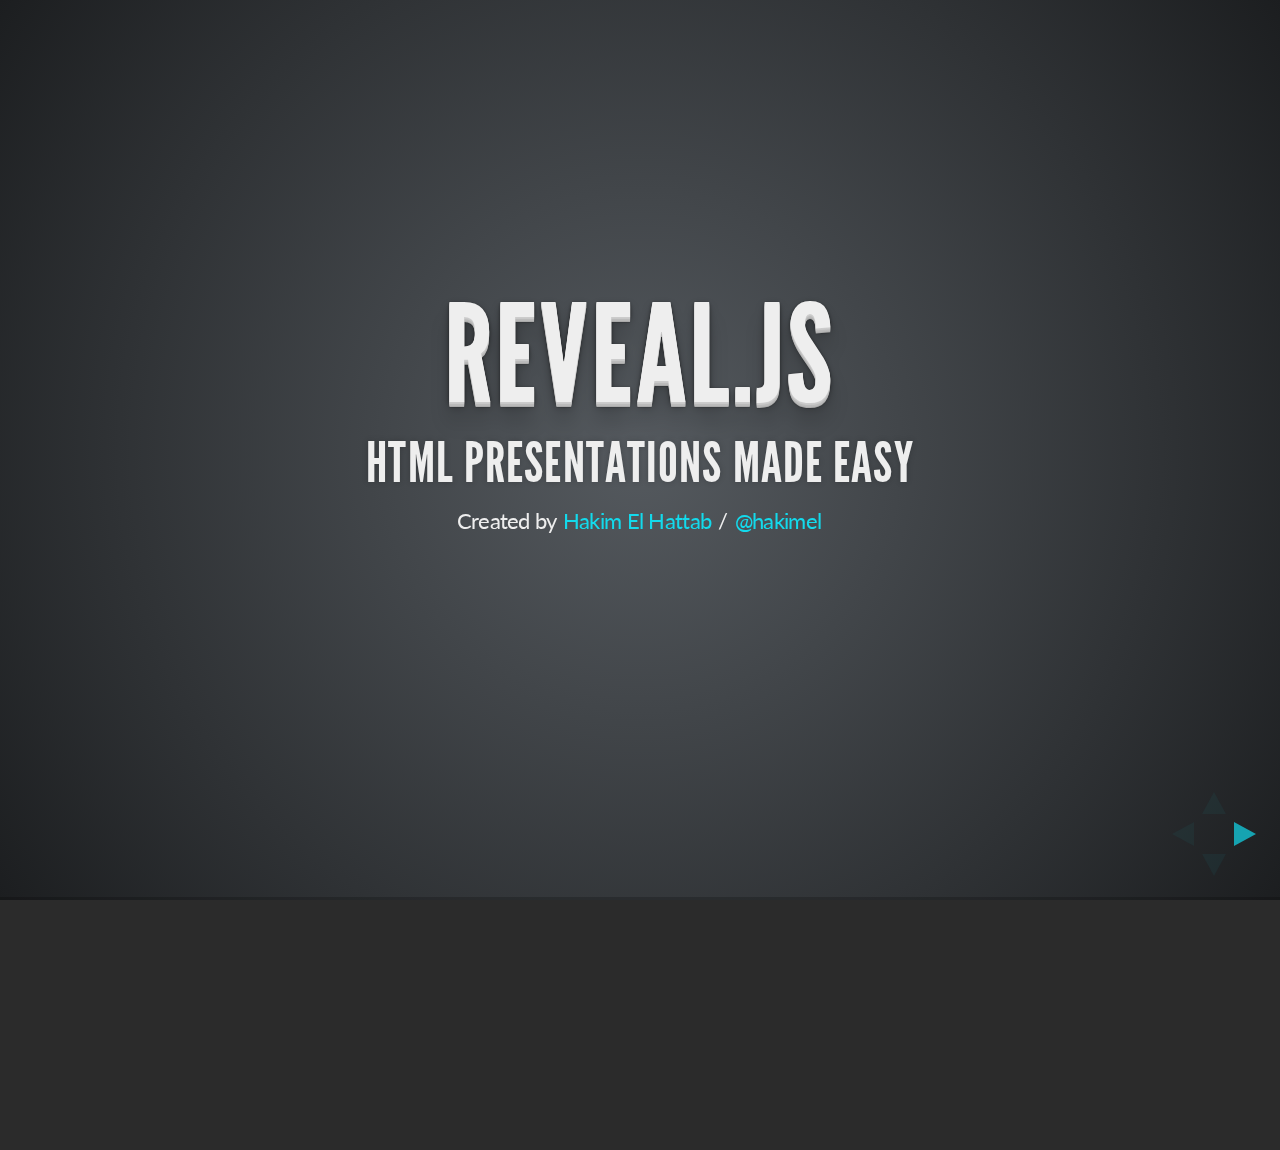
==== index.html @ 1c993fb4 "initial review" ====
<!doctype html>
<html lang="en">

	<head>
		<meta charset="utf-8">

		<title>reveal.js - The HTML Presentation Framework</title>

		<meta name="description" content="A framework for easily creating beautiful presentations using HTML">
		<meta name="author" content="Hakim El Hattab">

		<meta name="apple-mobile-web-app-capable" content="yes" />
		<meta name="apple-mobile-web-app-status-bar-style" content="black-translucent" />

		<meta name="viewport" content="width=device-width, initial-scale=1.0, maximum-scale=1.0, user-scalable=no">

		<link rel="stylesheet" href="css/reveal.min.css">
		<link rel="stylesheet" href="css/theme/default.css" id="theme">

		<!-- For syntax highlighting -->
		<link rel="stylesheet" href="lib/css/zenburn.css">

		<!-- If the query includes 'print-pdf', use the PDF print sheet -->
		<script>
			document.write( '<link rel="stylesheet" href="css/print/' + ( window.location.search.match( /print-pdf/gi ) ? 'pdf' : 'paper' ) + '.css" type="text/css" media="print">' );
		</script>

		<!--[if lt IE 9]>
		<script src="lib/js/html5shiv.js"></script>
		<![endif]-->
	</head>

	<body>

		<div class="reveal">

			<!-- Any section element inside of this container is displayed as a slide -->
			<div class="slides">
				<section>
					<h1>Reveal.js</h1>
					<h3>HTML Presentations Made Easy</h3>
					<p>
						<small>Created by <a href="http://hakim.se">Hakim El Hattab</a> / <a href="http://twitter.com/hakimel">@hakimel</a></small>
					</p>
				</section>

				<section>
					<h2>Heads Up</h2>
					<p>
						reveal.js is a framework for easily creating beautiful presentations using HTML. You'll need a browser with
						support for CSS 3D transforms to see it in its full glory.
					</p>

					<aside class="notes">
						Oh hey, these are some notes. They'll be hidden in your presentation, but you can see them if you open the speaker notes window (hit 's' on your keyboard).
					</aside>
				</section>

				<!-- Example of nested vertical slides -->
				<section>
					<section>
						<h2>Vertical Slides</h2>
						<p>
							Slides can be nested inside of other slides,
							try pressing <a href="#" class="navigate-down">down</a>.
						</p>
						<a href="#" class="image navigate-down">
							<img width="178" height="238" src="https://s3.amazonaws.com/hakim-static/reveal-js/arrow.png" alt="Down arrow">
						</a>
					</section>
					<section>
						<h2>Basement Level 1</h2>
						<p>Press down or up to navigate.</p>
					</section>
					<section>
						<h2>Basement Level 2</h2>
						<p>Cornify</p>
						<a class="test" href="http://cornify.com">
							<img width="280" height="326" src="https://s3.amazonaws.com/hakim-static/reveal-js/cornify.gif" alt="Unicorn">
						</a>
					</section>
					<section>
						<h2>Basement Level 3</h2>
						<p>That's it, time to go back up.</p>
						<a href="#/2" class="image">
							<img width="178" height="238" src="https://s3.amazonaws.com/hakim-static/reveal-js/arrow.png" alt="Up arrow" style="-webkit-transform: rotate(180deg);">
						</a>
					</section>
				</section>

				<section>
					<h2>Slides</h2>
					<p>
						Not a coder? No problem. There's a fully-featured visual editor for authoring these, try it out at <a href="http://slid.es" target="_blank">http://slid.es</a>.
					</p>
				</section>

				<section>
					<h2>Point of View</h2>
					<p>
						Press <strong>ESC</strong> to enter the slide overview.
					</p>
					<p>
						Hold down alt and click on any element to zoom in on it using <a href="http://lab.hakim.se/zoom-js">zoom.js</a>. Alt + click anywhere to zoom back out.
					</p>
				</section>

				<section>
					<h2>Works in Mobile Safari</h2>
					<p>
						Try it out! You can swipe through the slides and pinch your way to the overview.
					</p>
				</section>

				<section>
					<h2>Marvelous Unordered List</h2>
					<ul>
						<li>No order here</li>
						<li>Or here</li>
						<li>Or here</li>
						<li>Or here</li>
					</ul>
				</section>

				<section>
					<h2>Fantastic Ordered List</h2>
					<ol>
						<li>One is smaller than...</li>
						<li>Two is smaller than...</li>
						<li>Three!</li>
					</ol>
				</section>

				<section data-markdown>
					<script type="text/template">
						## Markdown support

						For those of you who like that sort of thing. Instructions and a bit more info available [here](https://github.com/hakimel/reveal.js#markdown).

						```
						<section data-markdown>
						  ## Markdown support

						  For those of you who like that sort of thing.
						  Instructions and a bit more info available [here](https://github.com/hakimel/reveal.js#markdown).
						</section>
						```
					</script>
				</section>

				<section id="transitions">
					<h2>Transition Styles</h2>
					<p>
						You can select from different transitions, like: <br>
						<a href="?transition=cube#/transitions">Cube</a> -
						<a href="?transition=page#/transitions">Page</a> -
						<a href="?transition=concave#/transitions">Concave</a> -
						<a href="?transition=zoom#/transitions">Zoom</a> -
						<a href="?transition=linear#/transitions">Linear</a> -
						<a href="?transition=fade#/transitions">Fade</a> -
						<a href="?transition=none#/transitions">None</a> -
						<a href="?#/transitions">Default</a>
					</p>
				</section>

				<section id="themes">
					<h2>Themes</h2>
					<p>
						Reveal.js comes with a few themes built in: <br>
						<a href="?theme=sky#/themes">Sky</a> -
						<a href="?theme=beige#/themes">Beige</a> -
						<a href="?theme=simple#/themes">Simple</a> -
						<a href="?theme=serif#/themes">Serif</a> -
						<a href="?theme=night#/themes">Night</a> -
						<a href="?#/themes">Default</a>
					</p>
					<p>
						<small>
							* Theme demos are loaded after the presentation which leads to flicker. In production you should load your theme in the <code>&lt;head&gt;</code> using a <code>&lt;link&gt;</code>.
						</small>
					</p>
				</section>

				<section>
					<h2>Global State</h2>
					<p>
						Set <code>data-state="something"</code> on a slide and <code>"something"</code>
						will be added as a class to the document element when the slide is open. This lets you
						apply broader style changes, like switching the background.
					</p>
				</section>

				<section data-state="customevent">
					<h2>Custom Events</h2>
					<p>
						Additionally custom events can be triggered on a per slide basis by binding to the <code>data-state</code> name.
					</p>
					<pre><code data-trim contenteditable style="font-size: 18px; margin-top: 20px;">
Reveal.addEventListener( 'customevent', function() {
	console.log( '"customevent" has fired' );
} );
					</code></pre>
				</section>

				<section>
					<section data-background="#007777">
						<h2>Slide Backgrounds</h2>
						<p>
							Set <code>data-background="#007777"</code> on a slide to change the full page background to the given color. All CSS color formats are supported.
						</p>
						<a href="#" class="image navigate-down">
							<img width="178" height="238" src="https://s3.amazonaws.com/hakim-static/reveal-js/arrow.png" alt="Down arrow">
						</a>
					</section>
					<section data-background="https://s3.amazonaws.com/hakim-static/reveal-js/arrow.png">
						<h2>Image Backgrounds</h2>
						<pre><code>&lt;section data-background="image.png"&gt;</code></pre>
					</section>
					<section data-background="https://s3.amazonaws.com/hakim-static/reveal-js/arrow.png" data-background-repeat="repeat" data-background-size="100px">
						<h2>Repeated Image Backgrounds</h2>
						<pre><code style="word-wrap: break-word;">&lt;section data-background="image.png" data-background-repeat="repeat" data-background-size="100px"&gt;</code></pre>
					</section>
				</section>

				<section data-transition="linear" data-background="#4d7e65" data-background-transition="slide">
					<h2>Background Transitions</h2>
					<p>
						Pass reveal.js the <code>backgroundTransition: 'slide'</code> config argument to make backgrounds slide rather than fade.
					</p>
				</section>

				<section data-transition="linear" data-background="#8c4738" data-background-transition="slide">
					<h2>Background Transition Override</h2>
					<p>
						You can override background transitions per slide by using <code>data-background-transition="slide"</code>.
					</p>
				</section>

				<section>
					<h2>Clever Quotes</h2>
					<p>
						These guys come in two forms, inline: <q cite="http://searchservervirtualization.techtarget.com/definition/Our-Favorite-Technology-Quotations">
						&ldquo;The nice thing about standards is that there are so many to choose from&rdquo;</q> and block:
					</p>
					<blockquote cite="http://searchservervirtualization.techtarget.com/definition/Our-Favorite-Technology-Quotations">
						&ldquo;For years there has been a theory that millions of monkeys typing at random on millions of typewriters would
						reproduce the entire works of Shakespeare. The Internet has proven this theory to be untrue.&rdquo;
					</blockquote>
				</section>

				<section>
					<h2>Pretty Code</h2>
					<pre><code data-trim contenteditable>
function linkify( selector ) {
  if( supports3DTransforms ) {

    var nodes = document.querySelectorAll( selector );

    for( var i = 0, len = nodes.length; i &lt; len; i++ ) {
      var node = nodes[i];

      if( !node.className ) ) {
        node.className += ' roll';
      }
    };
  }
}
					</code></pre>
					<p>Courtesy of <a href="http://softwaremaniacs.org/soft/highlight/en/description/">highlight.js</a>.</p>
				</section>

				<section>
					<h2>Intergalactic Interconnections</h2>
					<p>
						You can link between slides internally,
						<a href="#/2/3">like this</a>.
					</p>
				</section>

				<section>
					<section>
						<h2>Fragmented Views</h2>
						<p>Hit the next arrow...</p>
						<p class="fragment">... to step through ...</p>
						<ol>
							<li class="fragment"><code>any type</code></li>
							<li class="fragment"><em>of view</em></li>
							<li class="fragment"><strong>fragments</strong></li>
						</ol>

						<aside class="notes">
							This slide has fragments which are also stepped through in the notes window.
						</aside>
					</section>
					<section>
						<h2>Fragment Styles</h2>
						<p>There's a few styles of fragments, like:</p>
						<p class="fragment grow">grow</p>
						<p class="fragment shrink">shrink</p>
						<p class="fragment roll-in">roll-in</p>
						<p class="fragment fade-out">fade-out</p>
						<p class="fragment highlight-red">highlight-red</p>
						<p class="fragment highlight-green">highlight-green</p>
						<p class="fragment highlight-blue">highlight-blue</p>
					</section>
				</section>

				<section>
					<h2>Spectacular image!</h2>
					<a class="image" href="http://lab.hakim.se/meny/" target="_blank">
						<img width="320" height="299" src="http://s3.amazonaws.com/hakim-static/portfolio/images/meny.png" alt="Meny">
					</a>
				</section>

				<section>
					<h2>Export to PDF</h2>
					<p>Presentations can be <a href="https://github.com/hakimel/reveal.js#pdf-export">exported to PDF</a>, below is an example that's been uploaded to SlideShare.</p>
					<iframe id="slideshare" src="http://www.slideshare.net/slideshow/embed_code/13872948" width="455" height="356" style="margin:0;overflow:hidden;border:1px solid #CCC;border-width:1px 1px 0;margin-bottom:5px" allowfullscreen> </iframe>
					<script>
						document.getElementById('slideshare').attributeName = 'allowfullscreen';
					</script>
				</section>

				<section>
					<h2>Take a Moment</h2>
					<p>
						Press b or period on your keyboard to enter the 'paused' mode. This mode is helpful when you want to take distracting slides off the screen
						during a presentation.
					</p>
				</section>

				<section>
					<h2>Stellar Links</h2>
					<ul>
						<li><a href="http://slid.es">Try the online editor</a></li>
						<li><a href="https://github.com/hakimel/reveal.js">Source code on GitHub</a></li>
						<li><a href="http://twitter.com/hakimel">Follow me on Twitter</a></li>
					</ul>
				</section>

				<section>
					<h1>THE END</h1>
					<h3>BY Hakim El Hattab / hakim.se</h3>
				</section>

			</div>

		</div>

		<script src="lib/js/head.min.js"></script>
		<script src="js/reveal.min.js"></script>

		<script>

			// Full list of configuration options available here:
			// https://github.com/hakimel/reveal.js#configuration
			Reveal.initialize({
				controls: true,
				progress: true,
				history: true,
				center: true,

				theme: Reveal.getQueryHash().theme, // available themes are in /css/theme
				transition: Reveal.getQueryHash().transition || 'default', // default/cube/page/concave/zoom/linear/fade/none

				// Optional libraries used to extend on reveal.js
				dependencies: [
					{ src: 'lib/js/classList.js', condition: function() { return !document.body.classList; } },
					{ src: 'plugin/markdown/marked.js', condition: function() { return !!document.querySelector( '[data-markdown]' ); } },
					{ src: 'plugin/markdown/markdown.js', condition: function() { return !!document.querySelector( '[data-markdown]' ); } },
					{ src: 'plugin/highlight/highlight.js', async: true, callback: function() { hljs.initHighlightingOnLoad(); } },
					{ src: 'plugin/zoom-js/zoom.js', async: true, condition: function() { return !!document.body.classList; } },
					{ src: 'plugin/notes/notes.js', async: true, condition: function() { return !!document.body.classList; } }
					// { src: 'plugin/leap/leap.js', async: true }
					// { src: 'plugin/search/search.js', async: true, condition: function() { return !!document.body.classList; } }
					// { src: 'plugin/remotes/remotes.js', async: true, condition: function() { return !!document.body.classList; } }
				]
			});

		</script>

	</body>
</html>
---- css/theme/default.css ----
@import url(https://fonts.googleapis.com/css?family=Lato:400,700,400italic,700italic);
/**
 * Default theme for reveal.js.
 *
 * Copyright (C) 2011-2012 Hakim El Hattab, http://hakim.se
 */
@font-face {
  font-family: 'League Gothic';
  src: url("../../lib/font/league_gothic-webfont.eot");
  src: url("../../lib/font/league_gothic-webfont.eot?#iefix") format("embedded-opentype"), url("../../lib/font/league_gothic-webfont.woff") format("woff"), url("../../lib/font/league_gothic-webfont.ttf") format("truetype"), url("../../lib/font/league_gothic-webfont.svg#LeagueGothicRegular") format("svg");
  font-weight: normal;
  font-style: normal; }

/*********************************************
 * GLOBAL STYLES
 *********************************************/
body {
  background: #1c1e20;
  background: -moz-radial-gradient(center, circle cover, #555a5f 0%, #1c1e20 100%);
  background: -webkit-gradient(radial, center center, 0px, center center, 100%, color-stop(0%, #555a5f), color-stop(100%, #1c1e20));
  background: -webkit-radial-gradient(center, circle cover, #555a5f 0%, #1c1e20 100%);
  background: -o-radial-gradient(center, circle cover, #555a5f 0%, #1c1e20 100%);
  background: -ms-radial-gradient(center, circle cover, #555a5f 0%, #1c1e20 100%);
  background: radial-gradient(center, circle cover, #555a5f 0%, #1c1e20 100%);
  background-color: #2b2b2b; }

.reveal {
  font-family: "Lato", sans-serif;
  font-size: 36px;
  font-weight: 200;
  letter-spacing: -0.02em;
  color: #eeeeee; }

::selection {
  color: white;
  background: #ff5e99;
  text-shadow: none; }

/*********************************************
 * HEADERS
 *********************************************/
.reveal h1,
.reveal h2,
.reveal h3,
.reveal h4,
.reveal h5,
.reveal h6 {
  margin: 0 0 20px 0;
  color: #eeeeee;
  font-family: "League Gothic", Impact, sans-serif;
  line-height: 0.9em;
  letter-spacing: 0.02em;
  text-transform: uppercase;
  text-shadow: 0px 0px 6px rgba(0, 0, 0, 0.2); }

.reveal h1 {
  text-shadow: 0 1px 0 #cccccc, 0 2px 0 #c9c9c9, 0 3px 0 #bbbbbb, 0 4px 0 #b9b9b9, 0 5px 0 #aaaaaa, 0 6px 1px rgba(0, 0, 0, 0.1), 0 0 5px rgba(0, 0, 0, 0.1), 0 1px 3px rgba(0, 0, 0, 0.3), 0 3px 5px rgba(0, 0, 0, 0.2), 0 5px 10px rgba(0, 0, 0, 0.25), 0 20px 20px rgba(0, 0, 0, 0.15); }

/*********************************************
 * LINKS
 *********************************************/
.reveal a:not(.image) {
  color: #13daec;
  text-decoration: none;
  -webkit-transition: color .15s ease;
  -moz-transition: color .15s ease;
  -ms-transition: color .15s ease;
  -o-transition: color .15s ease;
  transition: color .15s ease; }

.reveal a:not(.image):hover {
  color: #71e9f4;
  text-shadow: none;
  border: none; }

.reveal .roll span:after {
  color: #fff;
  background: #0d99a5; }

/*********************************************
 * IMAGES
 *********************************************/
.reveal section img {
  margin: 15px 0px;
  background: rgba(255, 255, 255, 0.12);
  border: 4px solid #eeeeee;
  box-shadow: 0 0 10px rgba(0, 0, 0, 0.15);
  -webkit-transition: all .2s linear;
  -moz-transition: all .2s linear;
  -ms-transition: all .2s linear;
  -o-transition: all .2s linear;
  transition: all .2s linear; }

.reveal a:hover img {
  background: rgba(255, 255, 255, 0.2);
  border-color: #13daec;
  box-shadow: 0 0 20px rgba(0, 0, 0, 0.55); }

/*********************************************
 * NAVIGATION CONTROLS
 *********************************************/
.reveal .controls div.navigate-left,
.reveal .controls div.navigate-left.enabled {
  border-right-color: #13daec; }

.reveal .controls div.navigate-right,
.reveal .controls div.navigate-right.enabled {
  border-left-color: #13daec; }

.reveal .controls div.navigate-up,
.reveal .controls div.navigate-up.enabled {
  border-bottom-color: #13daec; }

.reveal .controls div.navigate-down,
.reveal .controls div.navigate-down.enabled {
  border-top-color: #13daec; }

.reveal .controls div.navigate-left.enabled:hover {
  border-right-color: #71e9f4; }

.reveal .controls div.navigate-right.enabled:hover {
  border-left-color: #71e9f4; }

.reveal .controls div.navigate-up.enabled:hover {
  border-bottom-color: #71e9f4; }

.reveal .controls div.navigate-down.enabled:hover {
  border-top-color: #71e9f4; }

/*********************************************
 * PROGRESS BAR
 *********************************************/
.reveal .progress {
  background: rgba(0, 0, 0, 0.2); }

.reveal .progress span {
  background: #13daec;
  -webkit-transition: width 800ms cubic-bezier(0.26, 0.86, 0.44, 0.985);
  -moz-transition: width 800ms cubic-bezier(0.26, 0.86, 0.44, 0.985);
  -ms-transition: width 800ms cubic-bezier(0.26, 0.86, 0.44, 0.985);
  -o-transition: width 800ms cubic-bezier(0.26, 0.86, 0.44, 0.985);
  transition: width 800ms cubic-bezier(0.26, 0.86, 0.44, 0.985); }
---- lib/css/zenburn.css ----
/*

Zenburn style from voldmar.ru (c) Vladimir Epifanov <voldmar@voldmar.ru>
based on dark.css by Ivan Sagalaev

*/

pre code {
  display: block; padding: 0.5em;
  background: #3F3F3F;
  color: #DCDCDC;
}

pre .keyword,
pre .tag,
pre .django .tag,
pre .django .keyword,
pre .css .class,
pre .css .id,
pre .lisp .title {
  color: #E3CEAB;
}

pre .django .template_tag,
pre .django .variable,
pre .django .filter .argument {
  color: #DCDCDC;
}

pre .number,
pre .date {
  color: #8CD0D3;
}

pre .dos .envvar,
pre .dos .stream,
pre .variable,
pre .apache .sqbracket {
  color: #EFDCBC;
}

pre .dos .flow,
pre .diff .change,
pre .python .exception,
pre .python .built_in,
pre .literal,
pre .tex .special {
  color: #EFEFAF;
}

pre .diff .chunk,
pre .ruby .subst {
  color: #8F8F8F;
}

pre .dos .keyword,
pre .python .decorator,
pre .class .title,
pre .haskell .label,
pre .function .title,
pre .ini .title,
pre .diff .header,
pre .ruby .class .parent,
pre .apache .tag,
pre .nginx .built_in,
pre .tex .command,
pre .input_number {
    color: #efef8f;
}

pre .dos .winutils,
pre .ruby .symbol,
pre .ruby .symbol .string,
pre .ruby .symbol .keyword,
pre .ruby .symbol .keymethods,
pre .ruby .string,
pre .ruby .instancevar {
  color: #DCA3A3;
}

pre .diff .deletion,
pre .string,
pre .tag .value,
pre .preprocessor,
pre .built_in,
pre .sql .aggregate,
pre .javadoc,
pre .smalltalk .class,
pre .smalltalk .localvars,
pre .smalltalk .array,
pre .css .rules .value,
pre .attr_selector,
pre .pseudo,
pre .apache .cbracket,
pre .tex .formula {
  color: #CC9393;
}

pre .shebang,
pre .diff .addition,
pre .comment,
pre .java .annotation,
pre .template_comment,
pre .pi,
pre .doctype {
  color: #7F9F7F;
}

pre .xml .css,
pre .xml .javascript,
pre .xml .vbscript,
pre .tex .formula {
  opacity: 0.5;
}
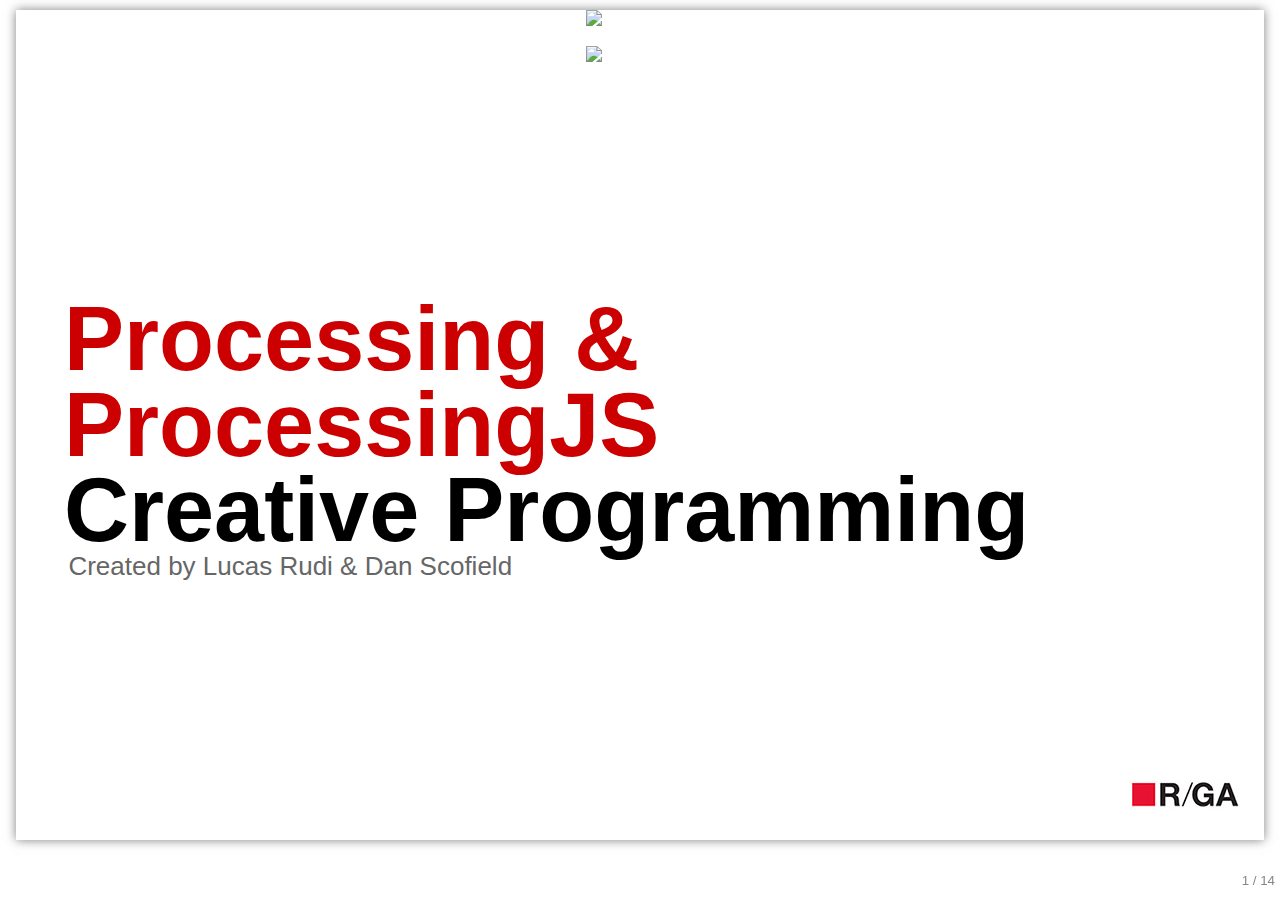
==== commit 8337f759: "rename" ====
--- a/index.html
+++ b/index.html
@@ -1,383 +1,221 @@
-<!doctype html>
+<!DOCTYPE html>
 <html lang="en">
 
 	<head>
 		<meta charset="utf-8">
 
-		<title>reveal.js - The HTML Presentation Framework</title>
-
-		<meta name="description" content="A framework for easily creating beautiful presentations using HTML">
-		<meta name="author" content="Hakim El Hattab">
-
-		<meta name="apple-mobile-web-app-capable" content="yes" />
-		<meta name="apple-mobile-web-app-status-bar-style" content="black-translucent" />
-
-		<meta name="viewport" content="width=device-width, initial-scale=1.0, maximum-scale=1.0, user-scalable=no">
-
-		<link rel="stylesheet" href="css/reveal.min.css">
-		<link rel="stylesheet" href="css/theme/default.css" id="theme">
-
-		<!-- For syntax highlighting -->
-		<link rel="stylesheet" href="lib/css/zenburn.css">
-
-		<!-- If the query includes 'print-pdf', use the PDF print sheet -->
-		<script>
-			document.write( '<link rel="stylesheet" href="css/print/' + ( window.location.search.match( /print-pdf/gi ) ? 'pdf' : 'paper' ) + '.css" type="text/css" media="print">' );
-		</script>
-
-		<!--[if lt IE 9]>
-		<script src="lib/js/html5shiv.js"></script>
-		<![endif]-->
+		<title>Processing & ProcessingJS</title>
+
+		<meta name="description" content="Creative Coding">
+		<meta name="author" content="Lucas Rudi & Dan Scofield">
+		<title>R/GA BA - OSD - CSS3 On the Move </title>
+		<link href="css/reset.css" rel="stylesheet" type="text/css" />
+		<link href="css/slides/deck.core.css" rel="stylesheet" type="text/css" />
+		<link href="css/slides/deck.hash.css" rel="stylesheet" type="text/css" />
+		<link href="css/slides/deck.navigation.css" rel="stylesheet" type="text/css" />
+		<link href="css/slides/deck.status.css" rel="stylesheet" type="text/css" />
+		<link href="css/slides/swiss.css" rel="stylesheet" type="text/css" />
+		<link href="css/slides/horizontal-slide.css" rel="stylesheet" type="text/css" />
+		<link href="css/dem.css" rel="stylesheet" type="text/css" />
+		<link rel="stylesheet" href="css/code.mirror.css">
+		<script src="js/Three.js"></script>
+		<script src="js/RequestAnimationFrame.js"></script>
+		<script src="js/slides/modernizr.custom.js"></script>
 	</head>
 
-	<body>
-
-		<div class="reveal">
-
-			<!-- Any section element inside of this container is displayed as a slide -->
-			<div class="slides">
-				<section>
-					<h1>Reveal.js</h1>
-					<h3>HTML Presentations Made Easy</h3>
-					<p>
-						<small>Created by <a href="http://hakim.se">Hakim El Hattab</a> / <a href="http://twitter.com/hakimel">@hakimel</a></small>
-					</p>
-				</section>
-
-				<section>
-					<h2>Heads Up</h2>
-					<p>
-						reveal.js is a framework for easily creating beautiful presentations using HTML. You'll need a browser with
-						support for CSS 3D transforms to see it in its full glory.
-					</p>
-
-					<aside class="notes">
-						Oh hey, these are some notes. They'll be hidden in your presentation, but you can see them if you open the speaker notes window (hit 's' on your keyboard).
-					</aside>
-				</section>
-
-				<!-- Example of nested vertical slides -->
-				<section>
-					<section>
-						<h2>Vertical Slides</h2>
-						<p>
-							Slides can be nested inside of other slides,
-							try pressing <a href="#" class="navigate-down">down</a>.
-						</p>
-						<a href="#" class="image navigate-down">
-							<img width="178" height="238" src="https://s3.amazonaws.com/hakim-static/reveal-js/arrow.png" alt="Down arrow">
-						</a>
-					</section>
-					<section>
-						<h2>Basement Level 1</h2>
-						<p>Press down or up to navigate.</p>
-					</section>
-					<section>
-						<h2>Basement Level 2</h2>
-						<p>Cornify</p>
-						<a class="test" href="http://cornify.com">
-							<img width="280" height="326" src="https://s3.amazonaws.com/hakim-static/reveal-js/cornify.gif" alt="Unicorn">
-						</a>
-					</section>
-					<section>
-						<h2>Basement Level 3</h2>
-						<p>That's it, time to go back up.</p>
-						<a href="#/2" class="image">
-							<img width="178" height="238" src="https://s3.amazonaws.com/hakim-static/reveal-js/arrow.png" alt="Up arrow" style="-webkit-transform: rotate(180deg);">
-						</a>
-					</section>
-				</section>
-
-				<section>
-					<h2>Slides</h2>
-					<p>
-						Not a coder? No problem. There's a fully-featured visual editor for authoring these, try it out at <a href="http://slid.es" target="_blank">http://slid.es</a>.
-					</p>
-				</section>
-
-				<section>
-					<h2>Point of View</h2>
-					<p>
-						Press <strong>ESC</strong> to enter the slide overview.
-					</p>
-					<p>
-						Hold down alt and click on any element to zoom in on it using <a href="http://lab.hakim.se/zoom-js">zoom.js</a>. Alt + click anywhere to zoom back out.
-					</p>
-				</section>
-
-				<section>
-					<h2>Works in Mobile Safari</h2>
-					<p>
-						Try it out! You can swipe through the slides and pinch your way to the overview.
-					</p>
-				</section>
-
-				<section>
-					<h2>Marvelous Unordered List</h2>
-					<ul>
-						<li>No order here</li>
-						<li>Or here</li>
-						<li>Or here</li>
-						<li>Or here</li>
-					</ul>
-				</section>
-
-				<section>
-					<h2>Fantastic Ordered List</h2>
-					<ol>
-						<li>One is smaller than...</li>
-						<li>Two is smaller than...</li>
-						<li>Three!</li>
-					</ol>
-				</section>
-
-				<section data-markdown>
-					<script type="text/template">
-						## Markdown support
-
-						For those of you who like that sort of thing. Instructions and a bit more info available [here](https://github.com/hakimel/reveal.js#markdown).
-
-						```
-						<section data-markdown>
-						  ## Markdown support
-
-						  For those of you who like that sort of thing.
-						  Instructions and a bit more info available [here](https://github.com/hakimel/reveal.js#markdown).
-						</section>
-						```
-					</script>
-				</section>
-
-				<section id="transitions">
-					<h2>Transition Styles</h2>
-					<p>
-						You can select from different transitions, like: <br>
-						<a href="?transition=cube#/transitions">Cube</a> -
-						<a href="?transition=page#/transitions">Page</a> -
-						<a href="?transition=concave#/transitions">Concave</a> -
-						<a href="?transition=zoom#/transitions">Zoom</a> -
-						<a href="?transition=linear#/transitions">Linear</a> -
-						<a href="?transition=fade#/transitions">Fade</a> -
-						<a href="?transition=none#/transitions">None</a> -
-						<a href="?#/transitions">Default</a>
-					</p>
-				</section>
-
-				<section id="themes">
-					<h2>Themes</h2>
-					<p>
-						Reveal.js comes with a few themes built in: <br>
-						<a href="?theme=sky#/themes">Sky</a> -
-						<a href="?theme=beige#/themes">Beige</a> -
-						<a href="?theme=simple#/themes">Simple</a> -
-						<a href="?theme=serif#/themes">Serif</a> -
-						<a href="?theme=night#/themes">Night</a> -
-						<a href="?#/themes">Default</a>
-					</p>
-					<p>
-						<small>
-							* Theme demos are loaded after the presentation which leads to flicker. In production you should load your theme in the <code>&lt;head&gt;</code> using a <code>&lt;link&gt;</code>.
-						</small>
-					</p>
-				</section>
-
-				<section>
-					<h2>Global State</h2>
-					<p>
-						Set <code>data-state="something"</code> on a slide and <code>"something"</code>
-						will be added as a class to the document element when the slide is open. This lets you
-						apply broader style changes, like switching the background.
-					</p>
-				</section>
-
-				<section data-state="customevent">
-					<h2>Custom Events</h2>
-					<p>
-						Additionally custom events can be triggered on a per slide basis by binding to the <code>data-state</code> name.
-					</p>
-					<pre><code data-trim contenteditable style="font-size: 18px; margin-top: 20px;">
-Reveal.addEventListener( 'customevent', function() {
-	console.log( '"customevent" has fired' );
-} );
-					</code></pre>
-				</section>
-
-				<section>
-					<section data-background="#007777">
-						<h2>Slide Backgrounds</h2>
-						<p>
-							Set <code>data-background="#007777"</code> on a slide to change the full page background to the given color. All CSS color formats are supported.
-						</p>
-						<a href="#" class="image navigate-down">
-							<img width="178" height="238" src="https://s3.amazonaws.com/hakim-static/reveal-js/arrow.png" alt="Down arrow">
-						</a>
-					</section>
-					<section data-background="https://s3.amazonaws.com/hakim-static/reveal-js/arrow.png">
-						<h2>Image Backgrounds</h2>
-						<pre><code>&lt;section data-background="image.png"&gt;</code></pre>
-					</section>
-					<section data-background="https://s3.amazonaws.com/hakim-static/reveal-js/arrow.png" data-background-repeat="repeat" data-background-size="100px">
-						<h2>Repeated Image Backgrounds</h2>
-						<pre><code style="word-wrap: break-word;">&lt;section data-background="image.png" data-background-repeat="repeat" data-background-size="100px"&gt;</code></pre>
-					</section>
-				</section>
-
-				<section data-transition="linear" data-background="#4d7e65" data-background-transition="slide">
-					<h2>Background Transitions</h2>
-					<p>
-						Pass reveal.js the <code>backgroundTransition: 'slide'</code> config argument to make backgrounds slide rather than fade.
-					</p>
-				</section>
-
-				<section data-transition="linear" data-background="#8c4738" data-background-transition="slide">
-					<h2>Background Transition Override</h2>
-					<p>
-						You can override background transitions per slide by using <code>data-background-transition="slide"</code>.
-					</p>
-				</section>
-
-				<section>
-					<h2>Clever Quotes</h2>
-					<p>
-						These guys come in two forms, inline: <q cite="http://searchservervirtualization.techtarget.com/definition/Our-Favorite-Technology-Quotations">
-						&ldquo;The nice thing about standards is that there are so many to choose from&rdquo;</q> and block:
-					</p>
-					<blockquote cite="http://searchservervirtualization.techtarget.com/definition/Our-Favorite-Technology-Quotations">
-						&ldquo;For years there has been a theory that millions of monkeys typing at random on millions of typewriters would
-						reproduce the entire works of Shakespeare. The Internet has proven this theory to be untrue.&rdquo;
-					</blockquote>
-				</section>
-
-				<section>
-					<h2>Pretty Code</h2>
-					<pre><code data-trim contenteditable>
-function linkify( selector ) {
-  if( supports3DTransforms ) {
-
-    var nodes = document.querySelectorAll( selector );
-
-    for( var i = 0, len = nodes.length; i &lt; len; i++ ) {
-      var node = nodes[i];
-
-      if( !node.className ) ) {
-        node.className += ' roll';
-      }
-    };
-  }
-}
-					</code></pre>
-					<p>Courtesy of <a href="http://softwaremaniacs.org/soft/highlight/en/description/">highlight.js</a>.</p>
-				</section>
-
-				<section>
-					<h2>Intergalactic Interconnections</h2>
-					<p>
-						You can link between slides internally,
-						<a href="#/2/3">like this</a>.
-					</p>
-				</section>
-
-				<section>
-					<section>
-						<h2>Fragmented Views</h2>
-						<p>Hit the next arrow...</p>
-						<p class="fragment">... to step through ...</p>
-						<ol>
-							<li class="fragment"><code>any type</code></li>
-							<li class="fragment"><em>of view</em></li>
-							<li class="fragment"><strong>fragments</strong></li>
-						</ol>
-
-						<aside class="notes">
-							This slide has fragments which are also stepped through in the notes window.
-						</aside>
-					</section>
-					<section>
-						<h2>Fragment Styles</h2>
-						<p>There's a few styles of fragments, like:</p>
-						<p class="fragment grow">grow</p>
-						<p class="fragment shrink">shrink</p>
-						<p class="fragment roll-in">roll-in</p>
-						<p class="fragment fade-out">fade-out</p>
-						<p class="fragment highlight-red">highlight-red</p>
-						<p class="fragment highlight-green">highlight-green</p>
-						<p class="fragment highlight-blue">highlight-blue</p>
-					</section>
-				</section>
-
-				<section>
-					<h2>Spectacular image!</h2>
-					<a class="image" href="http://lab.hakim.se/meny/" target="_blank">
-						<img width="320" height="299" src="http://s3.amazonaws.com/hakim-static/portfolio/images/meny.png" alt="Meny">
-					</a>
-				</section>
-
-				<section>
-					<h2>Export to PDF</h2>
-					<p>Presentations can be <a href="https://github.com/hakimel/reveal.js#pdf-export">exported to PDF</a>, below is an example that's been uploaded to SlideShare.</p>
-					<iframe id="slideshare" src="http://www.slideshare.net/slideshow/embed_code/13872948" width="455" height="356" style="margin:0;overflow:hidden;border:1px solid #CCC;border-width:1px 1px 0;margin-bottom:5px" allowfullscreen> </iframe>
-					<script>
-						document.getElementById('slideshare').attributeName = 'allowfullscreen';
-					</script>
-				</section>
-
-				<section>
-					<h2>Take a Moment</h2>
-					<p>
-						Press b or period on your keyboard to enter the 'paused' mode. This mode is helpful when you want to take distracting slides off the screen
-						during a presentation.
-					</p>
-				</section>
-
-				<section>
-					<h2>Stellar Links</h2>
-					<ul>
-						<li><a href="http://slid.es">Try the online editor</a></li>
-						<li><a href="https://github.com/hakimel/reveal.js">Source code on GitHub</a></li>
-						<li><a href="http://twitter.com/hakimel">Follow me on Twitter</a></li>
-					</ul>
-				</section>
-
-				<section>
-					<h1>THE END</h1>
-					<h3>BY Hakim El Hattab / hakim.se</h3>
-				</section>
-
-			</div>
-
-		</div>
-
-		<script src="lib/js/head.min.js"></script>
-		<script src="js/reveal.min.js"></script>
-
-		<script>
-
-			// Full list of configuration options available here:
-			// https://github.com/hakimel/reveal.js#configuration
-			Reveal.initialize({
-				controls: true,
-				progress: true,
-				history: true,
-				center: true,
-
-				theme: Reveal.getQueryHash().theme, // available themes are in /css/theme
-				transition: Reveal.getQueryHash().transition || 'default', // default/cube/page/concave/zoom/linear/fade/none
-
-				// Optional libraries used to extend on reveal.js
-				dependencies: [
-					{ src: 'lib/js/classList.js', condition: function() { return !document.body.classList; } },
-					{ src: 'plugin/markdown/marked.js', condition: function() { return !!document.querySelector( '[data-markdown]' ); } },
-					{ src: 'plugin/markdown/markdown.js', condition: function() { return !!document.querySelector( '[data-markdown]' ); } },
-					{ src: 'plugin/highlight/highlight.js', async: true, callback: function() { hljs.initHighlightingOnLoad(); } },
-					{ src: 'plugin/zoom-js/zoom.js', async: true, condition: function() { return !!document.body.classList; } },
-					{ src: 'plugin/notes/notes.js', async: true, condition: function() { return !!document.body.classList; } }
-					// { src: 'plugin/leap/leap.js', async: true }
-					// { src: 'plugin/search/search.js', async: true, condition: function() { return !!document.body.classList; } }
-					// { src: 'plugin/remotes/remotes.js', async: true, condition: function() { return !!document.body.classList; } }
-				]
-			});
-
-		</script>
-
-	</body>
+<body class="deck-container">
+	<section id="title" class="slide">
+		<h1><span>Processing & ProcessingJS</span><br />Creative Programming</h1>
+		<img style="max-width:10%" src="http://www.ptarmigan.ee/images/events/262/original/1000px-Processing_Logo_Clipped.png?1370559023">
+		<img style="max-width:10%" src="http://dailyjs.com/images/posts/processing-logo.png">
+
+		<span class="signature">Created by Lucas Rudi & Dan Scofield</span>
+		
+		<div class="footer"><img src="img/logo.jpg" /></div>
+	</section>
+
+	<section id="demo1"  class="slide">
+		<h2>Demos</h2>
+		<p>
+			Music
+		</p>
+		<div class="footer"><img src="img/logo.jpg" /></div>
+	</section>
+	<section id="demo2"  class="slide">
+		<h2>Demos</h2>
+		<p>
+			Angry
+		</p>
+		<div class="footer"><img src="img/logo.jpg" /></div>
+	</section>
+	
+	<section id="demo3"  class="slide">
+		<h2>Demos</h2>
+		<p>
+			Lightsaber
+		</p>
+		<div class="footer"><img src="img/logo.jpg" /></div>
+	</section>
+
+	<section id="demo4"  class="slide">
+		<h2>Demos</h2>
+		<p>
+			Kinect
+		</p>
+		<div class="footer"><img src="img/logo.jpg" /></div>
+	</section>
+
+	<section id="processingIntro"  class="slide">
+		<h2>Processing - Heads Up</h2>
+		<p>
+			It is an open source programming language and IDE.
+		</p>
+		<p>
+			Started to act as a tool to get non-programmers started with programming.
+		</p>
+		<p>
+			It's build on top of Java, but with simplified sintax and graphics programming model.
+		</p>
+		<img src="img/ide.png" />
+
+		<div class="footer"><img src="img/logo.jpg" /></div>
+	</section>
+		
+	<section id="processingWhatItIs"  class="slide">
+		<h2>What it is?</h2>
+		<ul>
+			<li>Strictly Typed</li>
+			<li>Has classes and Java-"inheritance"</li>
+			<li>global access funciton</li>
+			<textarea id="code" name="code" class="code CodeMirror" mode="javascript" style="display: block;" runnable="false">
+				void setup() 
+				{
+				  size(200, 200);  // Sets the canvas size to 200 by 200 pixels
+				  stroke(255);     // Set line drawing color to monochrome white
+				  frameRate(30);   // Set up draw() to be called 30 times per second
+				}
+				 
+				float y = 100;
+				 
+				// The statements in draw() are executed until the 
+				// program is stopped. The function is called as many
+				// times per second as the frameRate. If no explicit
+				// rate is set, this is 45 times per second.
+				void draw() 
+				{ 
+				  background(0);   // Set the background to monochrome black
+				  y = y - 1; 
+				  if (y < 0) { y = height; } 
+				  line(0, y, width, y);  // draw a horizontal line at height y
+				}
+			</textarea>
+			<li>easy to use 3D, OpenGL and WebGL</li>
+		</ul>
+
+		<meta class="notes">
+			talk about why good and bad things comes from the global functions feature
+			AWT
+
+		</meta>
+		<div class="footer"><img src="img/logo.jpg" /></div>
+
+	</section>
+
+	<section id="procesingJsIntro"  class="slide">
+		<h2>ProcessingJS - Heads Up</h2>
+		<p>
+			Is a JS port for Processing
+		</p>
+		<div class="footer"><img src="img/logo.jpg" /></div>
+		
+	</section>
+	<section id="processingJsHowItWorks"  class="slide">
+		<h2>How it works?</h2>
+		<p>
+			Renders content on an HTML canvas element
+			<img src="img/canvas.png" />
+		</p>
+
+		<aside class="notes">
+			Only browsers that support canvas
+		</aside>
+		<div class="footer"><img src="img/logo.jpg" /></div>
+	</section>
+
+	<section id="ide"  class="slide">
+		<h2>The IDE</h2>
+		<p>
+			Modes, Libraries and Tools
+		</p>
+		<p>
+			Every new class extends from PApplet
+		</p>
+		<div class="footer"><img src="img/logo.jpg" /></div>
+		
+	</section>
+		
+
+	<section id="features"  class="slide">
+		<h2>Remarkable features</h2>
+		<p>
+			Audio player
+		</p>
+		<aside class="notes">
+			player.setAnalysing(true);
+		</aside>
+		<p>
+			Accelerometer
+		</p>
+		<aside class="notes">
+			this works for Android 
+		</aside>
+		<p>
+			Physics
+		</p>
+		<div class="footer"><img src="img/logo.jpg" /></div>
+		
+	</section>
+	<section id="deviceintegration"  class="slide">
+		<h2>Device integration</h2>
+		<ol>
+			<li class="fragment"><code>kinect</code></li>
+			<li class="fragment"><code>psmove</code></li>
+			<li class="fragment"><code>mobiles</code></li>
+			<li class="fragment"><code>arduino</code></li>
+			<li class="fragment"><code>rasperry pi</code></li>
+			<li class="fragment"><code>apple sensor light</code></li>
+			<li class="fragment"><code>apple sudden motion sensor</code></li>
+			<li class="fragment"><code>webcam</code></li>
+			<li class="fragment"><code>gps (gpx)</code></li>
+		</ol>
+		<div class="footer"><img src="img/logo.jpg" /></div>
+	</section>
+	
+	<section id="questions" class="slide">
+		<h2>Processing & Processing JS</h2>
+		<div class="feedback-slide">Questions?</div>
+		<div class="footer"><img src="img/logo.jpg" /></div>
+	</section>
+	<section id="thanks" class="slide">
+		<h2>Processing & Processing JS</h2>
+		<div class="feedback-slide">Thanks!</div>
+		<h3 class="email-field">lucas.rudi@rga.com dan.scofield@rga.com</h3>
+		<div class="footer"><img src="img/logo.jpg" /></div>
+	</section>
+		
+	<a href="#" title="Previous" class="deck-prev-link">&#8592;</a>
+	<a href="#" title="Next" class="deck-next-link">&#8594;</a>
+	<p class="deck-status">
+		<span class="deck-status-current"></span>&nbsp;/
+		<span class="deck-status-total"></span>
+	</p>
+	<a href="#" class="exit-fullscreen">x</a>
+
+	<script src="js/jquery-1.7.min.js"></script>
+	<script src="js/slides/deck.core.js"></script>
+	<script src="js/slides/deck.hash.js"></script>
+	<script src="js/slides/deck.status.js"></script>
+	<script src="js/slides/deck.navigation.js"></script>
+	<script src="js/slides/slides.js"></script>
+</body>
 </html>
--- a/css/slides/deck.core.css
+++ b/css/slides/deck.core.css
@@ -0,0 +1,402 @@
+html {
+  height: 100%;
+}
+
+.deck-container {
+  position: relative;
+  height: 100%;
+  width: 70%;
+  margin: 0 auto;
+  padding: 0 48px;
+  font-size: 16px;
+  line-height: 1.25;
+  overflow: hidden;
+  /* Resets and base styles from HTML5 Boilerplate */
+  /* End HTML5 Boilerplate adaptations */
+}
+.js .deck-container {
+  visibility: hidden;
+}
+.ready .deck-container {
+  visibility: visible;
+}
+.touch .deck-container {
+  -webkit-text-size-adjust: none;
+}
+.deck-container div, .deck-container span, .deck-container object, .deck-container iframe,
+.deck-container h1, .deck-container h2, .deck-container h3, .deck-container h4, .deck-container h5, .deck-container h6, .deck-container p, .deck-container blockquote, .deck-container pre,
+.deck-container abbr, .deck-container address, .deck-container cite, .deck-container code, .deck-container del, .deck-container dfn, .deck-container em, .deck-container img, .deck-container ins, .deck-container kbd, .deck-container q, .deck-container samp,
+.deck-container small, .deck-container strong, .deck-container sub, .deck-container sup, .deck-container var, .deck-container b, .deck-container i, .deck-container dl, .deck-container dt, .deck-container dd, .deck-container ol, .deck-container ul, .deck-container li,
+.deck-container fieldset, .deck-container form, .deck-container label, .deck-container legend,
+.deck-container table, .deck-container caption, .deck-container tbody, .deck-container tfoot, .deck-container thead, .deck-container tr, .deck-container th, .deck-container td,
+.deck-container article, .deck-container aside, .deck-container canvas, .deck-container details, .deck-container figcaption, .deck-container figure,
+.deck-container footer, .deck-container header, .deck-container hgroup, .deck-container menu, .deck-container nav, .deck-container section, .deck-container summary,
+.deck-container time, .deck-container mark, .deck-container audio, .deck-container video {
+  margin: 0;
+  padding: 0;
+  border: 0;
+  font-size: 100%;
+  font: inherit;
+  vertical-align: baseline;
+}
+.deck-container article, .deck-container aside, .deck-container details, .deck-container figcaption, .deck-container figure,
+.deck-container footer, .deck-container header, .deck-container hgroup, .deck-container menu, .deck-container nav, .deck-container section {
+  display: block;
+}
+.deck-container blockquote, .deck-container q {
+  quotes: none;
+}
+.deck-container blockquote:before, .deck-container blockquote:after, .deck-container q:before, .deck-container q:after {
+  content: "";
+  content: none;
+}
+.deck-container ins {
+  background-color: #ff9;
+  color: #000;
+  text-decoration: none;
+}
+.deck-container mark {
+  background-color: #ff9;
+  color: #000;
+  font-style: italic;
+  font-weight: bold;
+}
+.deck-container del {
+  text-decoration: line-through;
+}
+.deck-container abbr[title], .deck-container dfn[title] {
+  border-bottom: 1px dotted;
+  cursor: help;
+}
+.deck-container table {
+  border-collapse: collapse;
+  border-spacing: 0;
+}
+.deck-container hr {
+  display: block;
+  height: 1px;
+  border: 0;
+  border-top: 1px solid #ccc;
+  margin: 1em 0;
+  padding: 0;
+}
+.deck-container input, .deck-container select {
+  vertical-align: middle;
+}
+.deck-container select, .deck-container input, .deck-container textarea, .deck-container button {
+  font: 99% sans-serif;
+}
+.deck-container pre, .deck-container code, .deck-container kbd, .deck-container samp {
+  font-family: monospace, sans-serif;
+}
+.deck-container a {
+  -webkit-tap-highlight-color: rgba(0, 0, 0, 0);
+}
+.deck-container a:hover, .deck-container a:active {
+  outline: none;
+}
+.deck-container ul, .deck-container ol {
+  margin-left: 2em;
+  vertical-align: top;
+  width: 60%;
+}
+.deck-container ul.wots {
+  font-size: 1.3em;
+}
+.deck-container ol {
+  list-style-type: decimal;
+}
+.deck-container nav ul, .deck-container nav li {
+  margin: 0;
+  list-style: none;
+  list-style-image: none;
+}
+.deck-container small {
+  font-size: 85%;
+}
+.deck-container strong, .deck-container th {
+  font-weight: bold;
+}
+.deck-container td {
+  vertical-align: top;
+}
+.deck-container sub, .deck-container sup {
+  font-size: 75%;
+  line-height: 0;
+  position: relative;
+}
+.deck-container sup {
+  top: -0.5em;
+}
+.deck-container sub {
+  bottom: -0.25em;
+}
+.deck-container textarea {
+  overflow: auto;
+}
+.ie6 .deck-container legend, .ie7 .deck-container legend {
+  margin-left: -7px;
+}
+.deck-container input[type="radio"] {
+  vertical-align: text-bottom;
+}
+.deck-container input[type="checkbox"] {
+  vertical-align: bottom;
+}
+.ie7 .deck-container input[type="checkbox"] {
+  vertical-align: baseline;
+}
+.ie6 .deck-container input {
+  vertical-align: text-bottom;
+}
+.deck-container label, .deck-container input[type="button"], .deck-container input[type="submit"], .deck-container input[type="image"], .deck-container button {
+  cursor: pointer;
+}
+.deck-container button, .deck-container input, .deck-container select, .deck-container textarea {
+  margin: 0;
+}
+.deck-container input:invalid, .deck-container textarea:invalid {
+  border-radius: 1px;
+  -moz-box-shadow: 0px 0px 5px red;
+  -webkit-box-shadow: 0px 0px 5px red;
+  box-shadow: 0px 0px 5px red;
+}
+.deck-container input:invalid .no-boxshadow, .deck-container textarea:invalid .no-boxshadow {
+  background-color: #f0dddd;
+}
+.deck-container button {
+  width: auto;
+  overflow: visible;
+}
+.ie7 .deck-container img {
+  -ms-interpolation-mode: bicubic;
+}
+.deck-container, .deck-container select, .deck-container input, .deck-container textarea {
+  color: #444;
+}
+.deck-container a {
+  color: #607890;
+}
+.deck-container a:hover, .deck-container a:focus {
+  color: #036;
+}
+.deck-container a:link {
+  -webkit-tap-highlight-color: #fff;
+}
+.deck-container.deck-loading {
+  display: none;
+}
+
+.slide {
+  width: auto;
+  min-height: 100%;
+  position: relative;
+}
+.slide h1 {
+  font-size: 4.5em;
+  font-weight: bold;
+  text-align: center;
+  padding-top: 1em;
+}
+.csstransforms .slide h1 {
+  padding: 0 48px;
+  position: absolute;
+  left: 0;
+  right: 0;
+  top: 50%;
+  -webkit-transform: translate(0, -50%);
+  -moz-transform: translate(0, -50%);
+  -ms-transform: translate(0, -50%);
+  -o-transform: translate(0, -50%);
+  transform: translate(0, -50%);
+}
+.slide h2 {
+  font-size: 2.25em;
+  font-weight: bold;
+  padding-top: .5em;
+  margin: 0 0 .66666em 0;
+  border-bottom: 3px solid #888;
+}
+.slide h3 {
+  font-size: 1em;
+  font-weight: bold;
+  margin-bottom: 0;
+  text-align: left;
+  margin-top: 1em;
+}
+.slide h3.email-field {
+  text-align: center;
+  color: #C00!important;
+}
+.slide h4 {
+  font-size: 1.25em;
+  font-weight: bold;
+  margin-bottom: .25em;
+}
+.slide h5 {
+  font-size: 1.125em;
+  font-weight: bold;
+  margin-bottom: .2222em;
+}
+.slide h6 {
+  font-size: 1em;
+  font-weight: bold;
+}
+.slide img, .slide iframe, .slide video {
+  display: block;
+  max-width: 100%;
+}
+.slide video, .slide iframe, .slide img {
+  display: block;
+  margin: 0 auto;
+}
+.slide p, .slide blockquote, .slide iframe, .slide img, .slide ul, .slide ol, .slide pre, .slide video {
+  margin-bottom: 1em;
+}
+.slide pre {
+  white-space: pre;
+  white-space: pre-wrap;
+  word-wrap: break-word;
+  padding: 1em;
+  border: 1px solid #888;
+}
+.slide em {
+  font-style: italic;
+}
+.slide li {
+  padding: .5em 0;
+  vertical-align: middle;
+  list-style-type: square;
+}
+
+.deck-before, .deck-previous, .deck-next, .deck-after {
+  position: absolute;
+  left: -999em;
+  top: -999em;
+}
+
+.deck-current {
+  z-index: 2;
+}
+
+.slide .slide {
+  visibility: hidden;
+  position: static;
+  min-height: 0;
+}
+
+.deck-child-current {
+  position: static;
+  z-index: 2;
+}
+.deck-child-current .slide {
+  visibility: hidden;
+}
+.deck-child-current .deck-previous, .deck-child-current .deck-before, .deck-child-current .deck-current {
+  visibility: visible;
+}
+
+body.deck-container {
+  overflow: visible;
+}
+
+@media screen and (max-device-width: 480px) {
+  /* html { -webkit-text-size-adjust:none; -ms-text-size-adjust:none; } */
+}
+@media print {
+  * {
+    background: transparent !important;
+    color: black !important;
+    text-shadow: none !important;
+    filter: none !important;
+    -ms-filter: none !important;
+    -webkit-box-reflect: none !important;
+    -moz-box-reflect: none !important;
+    -webkit-box-shadow: none !important;
+    -moz-box-shadow: none !important;
+    box-shadow: none !important;
+  }
+  * :before, * :after {
+    display: none !important;
+  }
+
+  a, a:visited {
+    color: #444 !important;
+    text-decoration: underline;
+  }
+
+  a[href]:after {
+    content: " (" attr(href) ")";
+  }
+
+  abbr[title]:after {
+    content: " (" attr(title) ")";
+  }
+
+  .ir a:after, a[href^="javascript:"]:after, a[href^="#"]:after {
+    content: "";
+  }
+
+  pre, blockquote {
+    border: 1px solid #999;
+    page-break-inside: avoid;
+  }
+
+  thead {
+    display: table-header-group;
+  }
+
+  tr, img {
+    page-break-inside: avoid;
+  }
+
+  @page {
+    margin: 0.5cm;
+}
+
+  p, h2, h3 {
+    orphans: 3;
+    widows: 3;
+  }
+
+  h2, h3 {
+    page-break-after: avoid;
+  }
+
+  .slide {
+    position: static !important;
+    visibility: visible !important;
+    display: block !important;
+    -webkit-transform: none !important;
+    -moz-transform: none !important;
+    -o-transform: none !important;
+    -ms-transform: none !important;
+    transform: none !important;
+    opacity: 1 !important;
+  }
+
+  h1 {
+    -webkit-transform: none !important;
+    -moz-transform: none !important;
+    -o-transform: none !important;
+    -ms-transform: none !important;
+    transform: none !important;
+    padding: 0 !important;
+    position: static !important;
+  }
+
+  .deck-container > .slide {
+    page-break-after: always;
+  }
+
+  .deck-container {
+    width: 100% !important;
+    height: auto !important;
+    padding: 0 !important;
+    display: block !important;
+  }
+
+  script {
+    display: none;
+  }
+}
--- a/css/slides/deck.hash.css
+++ b/css/slides/deck.hash.css
@@ -0,0 +1,13 @@
+.deck-container .deck-permalink {
+  display: none;
+  position: absolute;
+  z-index: 4;
+  bottom: 30px;
+  right: 0;
+  width: 48px;
+  text-align: center;
+}
+
+.no-history .deck-container:hover .deck-permalink {
+  display: block;
+}
--- a/css/slides/deck.navigation.css
+++ b/css/slides/deck.navigation.css
@@ -0,0 +1,43 @@
+.deck-container .deck-prev-link, .deck-container .deck-next-link {
+  display: none;
+  position: absolute;
+  z-index: 3;
+  top: 50%;
+  width: 32px;
+  height: 32px;
+  margin-top: -16px;
+  font-size: 20px;
+  font-weight: bold;
+  line-height: 32px;
+  vertical-align: middle;
+  text-align: center;
+  text-decoration: none;
+  color: #fff;
+  background: #888;
+}
+.borderradius .deck-container .deck-prev-link, .borderradius .deck-container .deck-next-link {
+  -webkit-border-radius: 16px;
+  -moz-border-radius: 16px;
+  border-radius: 16px;
+}
+.deck-container .deck-prev-link:hover, .deck-container .deck-prev-link:focus, .deck-container .deck-prev-link:active, .deck-container .deck-prev-link:visited, .deck-container .deck-next-link:hover, .deck-container .deck-next-link:focus, .deck-container .deck-next-link:active, .deck-container .deck-next-link:visited {
+  color: #fff;
+}
+.deck-container .deck-prev-link {
+  left: 8px;
+}
+.deck-container .deck-next-link {
+  right: 8px;
+}
+.deck-container:hover .deck-prev-link, .deck-container:hover .deck-next-link {
+  display: block;
+}
+.deck-container:hover .deck-prev-link.deck-nav-disabled, .touch .deck-container:hover .deck-prev-link, .deck-container:hover .deck-next-link.deck-nav-disabled, .touch .deck-container:hover .deck-next-link {
+  display: none;
+}
+
+@media print {
+  .deck-prev-link, .deck-next-link {
+    display: none !important;
+  }
+}
--- a/css/slides/deck.status.css
+++ b/css/slides/deck.status.css
@@ -0,0 +1,18 @@
+.deck-container .deck-status {
+  position: absolute;
+  bottom: 10px;
+  right: 5px;
+  color: #888;
+  z-index: 3;
+  margin: 0;
+}
+
+body.deck-container .deck-status {
+  position: fixed;
+}
+
+@media print {
+  .deck-status {
+    display: none;
+  }
+}
--- a/css/slides/swiss.css
+++ b/css/slides/swiss.css
@@ -0,0 +1,145 @@
+.deck-container {
+  font-family: "Helvetica Neue", sans-serif;
+  font-size: 1.25em;
+  background: #fff;
+}
+.deck-container .slide {
+  background: #fff;
+}
+.deck-container .slide h1 {
+  color: #000;
+  text-align: left;
+  line-height: .95em;
+}
+.deck-container .slide h1 span {
+  color: #C00;
+}
+.deck-container .slide .signature {
+  position: absolute;
+  top: 65%;
+  left: 4.2%;
+  font-size: 1.3em;
+  color: #666;
+}
+.deck-container .slide .css-logo{
+  -webkit-transform: scale(0.7);
+     -moz-transform: scale(0.7);
+          transform: scale(0.7);
+  position: absolute;
+  right: 70px;
+  top: 50px;
+}
+
+.deck-container .slide h2 {
+  color: #c00;
+  border-bottom-color: #999;
+  padding-bottom: .2em;
+}
+.deck-container .slide h3 {
+  color: #333;
+}
+.deck-container .slide h3.subtitle {
+  margin-left: -0.7em;
+font-size: 1.5em;
+}
+.deck-container .slide h3 .links{
+  color: #333!important;
+}
+.deck-container .slide .feedback-slide {
+  font-family: "Helvetica Neue", sans-serif;
+  font-weight: bold;
+  color: #000;
+  font-size: 4em;
+  text-align: center;
+  margin-top: 3em;
+}
+.deck-container .slide pre {
+  border-color: #ccc;
+}
+.deck-container .slide code {
+  color: #888;
+}
+.deck-container .slide blockquote {
+  font-size: 2em;
+  font-style: italic;
+  padding: 1em 2em;
+  color: #000;
+  border-left: 5px solid #ccc;
+}
+.deck-container .slide blockquote p {
+  margin: 0;
+}
+.deck-container .slide blockquote cite {
+  font-size: .5em;
+  font-style: normal;
+  font-weight: bold;
+  color: #888;
+}
+.deck-container .slide ::-moz-selection {
+  background: #c00;
+  color: #fff;
+}
+.deck-container .slide ::selection {
+  background: #c00;
+  color: #fff;
+}
+.deck-container .slide a, .deck-container .slide a:hover, .deck-container .slide a:focus, .deck-container .slide a:active, .deck-container .slide a:visited {
+  color: #c00;
+  text-decoration: none;
+}
+.deck-container .slide a:hover, .deck-container .slide a:focus {
+  text-decoration: underline;
+}
+.deck-container .deck-prev-link {
+  background: url(../../img/arrow-prev.png);
+  width: 48px;
+  height: 48px;
+  font-size: 0;
+}
+
+.deck-container .deck-next-link {
+  background: url(../../img/arrow-next.png);
+  width: 48px;
+  height: 48px;
+  font-size: 0;
+}
+.deck-container .deck-prev-link, .deck-container .deck-prev-link:hover, .deck-container .deck-prev-link:focus, .deck-container .deck-prev-link:active, .deck-container .deck-prev-link:visited, .deck-container .deck-next-link, .deck-container .deck-next-link:hover, .deck-container .deck-next-link:focus, .deck-container .deck-next-link:active, .deck-container .deck-next-link:visited {
+  color: #fff;
+}
+.deck-container .deck-prev-link:hover, .deck-container .deck-prev-link:focus {
+  background: url(../../img/arrow-prev-over.png);
+  width: 48px;
+  height: 48px;
+}
+.deck-container .deck-next-link:hover, .deck-container .deck-next-link:focus {
+  background: url(../../img/arrow-next-over.png);
+  width: 48px;
+  height: 48px;
+}
+.deck-container .deck-status {
+  font-size: 0.6666em;
+}
+.deck-container.deck-menu .slide {
+  background: #eee;
+}
+.deck-container.deck-menu .deck-current, .no-touch .deck-container.deck-menu .slide:hover {
+  background: #ddf;
+}
+
+.snow-container {
+      background: url(../../img/prague.jpg) no-repeat;
+      margin: 0 auto;
+      height: 600px;
+    }
+
+    .snow-pattern {
+      width: 100%;
+      height: 100%;
+        background-image: url('../../img/snow.png'), url('../../img/snow2.png'), url('../../img/snow3.png');
+        -webkit-animation: snow 5s linear infinite;
+    }
+
+    @-webkit-keyframes snow {
+      0% {background-position: 0px 0px;}
+      100% {background-position: 500px 1000px, 400px 400px, 300px 300px;}
+    }
--- a/css/slides/horizontal-slide.css
+++ b/css/slides/horizontal-slide.css
@@ -0,0 +1,79 @@
+.csstransitions.csstransforms {
+  overflow-x: hidden;
+}
+.csstransitions.csstransforms .deck-container > .slide {
+  -webkit-transition: -webkit-transform 500ms ease-in-out;
+  -moz-transition: -moz-transform 500ms ease-in-out;
+  -ms-transition: -ms-transform 500ms ease-in-out;
+  -o-transition: -o-transform 500ms ease-in-out;
+  transition: transform 500ms ease-in-out;
+}
+.csstransitions.csstransforms .deck-container:not(.deck-menu) > .slide {
+  position: absolute;
+  top: 0;
+  left: 0;
+  -webkit-box-sizing: border-box;
+  -moz-box-sizing: border-box;
+  box-sizing: border-box;
+  width: 100%;
+  padding: 0 80px;
+}
+.csstransitions.csstransforms .deck-container:not(.deck-menu) > .slide .slide {
+  position: relative;
+  left: 0;
+  top: 0;
+  -webkit-transition: -webkit-transform 500ms ease-in-out, opacity 500ms ease-in-out;
+  -moz-transition: -moz-transform 500ms ease-in-out, opacity 500ms ease-in-out;
+  -ms-transition: -ms-transform 500ms ease-in-out, opacity 500ms ease-in-out;
+  -o-transition: -o-transform 500ms ease-in-out, opacity 500ms ease-in-out;
+  transition: -webkit-transform 500ms ease-in-out, opacity 500ms ease-in-out;
+}
+.csstransitions.csstransforms .deck-container:not(.deck-menu) > .slide .deck-next, .csstransitions.csstransforms .deck-container:not(.deck-menu) > .slide .deck-after {
+  visibility: visible;
+  -webkit-transform: translate3d(200%, 0, 0);
+  -moz-transform: translate(200%, 0);
+  -ms-transform: translate(200%, 0);
+  -o-transform: translate(200%, 0);
+  transform: translate3d(200%, 0, 0);
+}
+.csstransitions.csstransforms .deck-container:not(.deck-menu) > .slide .deck-before, .csstransitions.csstransforms .deck-container:not(.deck-menu) > .slide .deck-previous {
+  opacity: 0.4;
+}
+.csstransitions.csstransforms .deck-container:not(.deck-menu) > .deck-previous {
+  -webkit-transform: translate3d(-200%, 0, 0);
+  -moz-transform: translate(-200%, 0);
+  -ms-transform: translate(-200%, 0);
+  -o-transform: translate(-200%, 0);
+  transform: translate3d(-200%, 0, 0);
+}
+.csstransitions.csstransforms .deck-container:not(.deck-menu) > .deck-before {
+  -webkit-transform: translate3d(-400%, 0, 0);
+  -moz-transform: translate(-400%, 0);
+  -ms-transform: translate(-400%, 0);
+  -o-transform: translate(-400%, 0);
+  transform: translate3d(-400%, 0, 0);
+}
+.csstransitions.csstransforms .deck-container:not(.deck-menu) > .deck-next {
+  -webkit-transform: translate3d(200%, 0, 0);
+  -moz-transform: translate(200%, 0);
+  -ms-transform: translate(200%, 0);
+  -o-transform: translate(200%, 0);
+  transform: translate3d(200%, 0, 0);
+}
+.csstransitions.csstransforms .deck-container:not(.deck-menu) > .deck-after {
+  -webkit-transform: translate3d(400%, 0, 0);
+  -moz-transform: translate(400%, 0);
+  -ms-transform: translate(400%, 0);
+  -o-transform: translate(400%, 0);
+  transform: translate3d(400%, 0, 0);
+}
+.csstransitions.csstransforms .deck-container:not(.deck-menu) > .deck-before .slide, .csstransitions.csstransforms .deck-container:not(.deck-menu) > .deck-previous .slide {
+  visibility: visible;
+}
+.csstransitions.csstransforms .deck-container:not(.deck-menu) > .deck-child-current {
+  -webkit-transform: none;
+  -moz-transform: none;
+  -ms-transform: none;
+  -o-transform: none;
+  transform: none;
+}
--- a/css/dem.css
+++ b/css/dem.css
@@ -0,0 +1,166 @@
+.deck-container {
+	-moz-box-shadow: 0px 0px 10px rgba(0,0,0,0.5);
+	-webkit-box-shadow: 0px 0px 10px rgba(0,0,0,0.5);
+	box-shadow: 0px 0px 10px rgba(0,0,0,0.5);
+	margin-top: 10px;
+	padding: 10px 48px;
+	height: 90%;
+	width: 90%;
+}
+.slide pre {
+	padding: 0.3em;
+}
+
+.footer {
+	background-color: rgba(255, 255, 255, 0.5);
+	bottom: 0;
+	height: 60px;
+	position: absolute;
+	right: 5px;
+	width: 150px;
+}
+.footer .logo {
+	float: left;
+	height: 60px;
+	width: 70px;
+}
+.footer .logo-text {
+	color: #000000;
+	float: left;
+	font-family: HelveticaNeue Roman, Helvetica, Arial, Verdana, sans-serif;
+	font-size: 32px;
+	font-weight: bold;
+	margin-top: 16px;
+}
+
+#demo-title h1 {
+	font-size: 3.2em;
+}
+.slide h2 {
+	margin: 0 0 0.3em;
+	padding-top: 0.1em;
+}
+
+#demo-physics-threejs iframe {
+	height: 650px;
+	width: 800px;
+}
+body.demo1 {
+	overflow: hidden;
+}
+body.demo1 .reload {
+	background-color: rgba(223, 223, 223, 0.4);
+	background-image: url('/img/refresh.png');
+	background-position: 6px 6px;
+	background-repeat: no-repeat;
+	height: 30px;
+	position: absolute;
+	right: 5px;
+	top: 5px;
+	width: 30px;
+}
+body.demo1 .loadwall {
+	border: 1px solid #999999;
+	-webkit-border-radius: 3px;
+	-moz-border-radius: 3px;
+	border-radius: 3px;
+
+	-moz-box-shadow: 0px 0px 10px rgba(0,0,0,0.5);
+	-webkit-box-shadow: 0px 0px 10px rgba(0,0,0,0.5);
+	box-shadow: 0px 0px 10px rgba(0,0,0,0.5);
+
+	color: #000000;
+	display: block;
+	font-family: hevetica, sans-serif;
+	font-size: 20px;
+	height: 25px;
+	left: 350px;
+	padding-top: 5px;
+	position: absolute;
+	text-decoration: none;
+	text-align: center;
+	top: 200px;
+	width: 140px;
+}
+
+.fs {
+	color: #cc0000;
+    height: 46px;
+	position: absolute;
+	right: 7px;
+	top: 7px;
+	z-index: 3;
+}
+.fs span {
+	font-size: 36px;
+    font-weight: bold;
+}
+a.exit-fullscreen {
+	display: none;
+}
+
+a.fullscreen-trigger:link, a.fullscreen-trigger:hover {
+    background-color: rgba(255, 0, 0, 0.4);
+    display: inline-block;
+    font-size: 36px;
+    font-weight: bold;
+    height: 46px;
+    text-align: center;
+    text-decoration: none !important;
+    width: 46px;
+}
+.deck-container:-webkit-full-screen a.exit-fullscreen:link, .deck-container:-webkit-full-screen a.exit-fullscreen:hover {
+	background-color: rgba(223, 223, 223, 0.4);
+	border: 1px solid #eeeeee;
+	color: #666666;
+	display: block;
+	font-size: 22px;
+	height: 30px;
+	left: 5px;
+	position: fixed;
+	text-align: center;
+	text-decoration: none;
+	top: 5px;
+	width: 30px;
+	z-index: 3;
+}
+.deck-container:-moz-full-screen a.exit-fullscreen:link, .deck-container:-moz-full-screen a.exit-fullscreen:hover {
+	background-color: rgba(223, 223, 223, 0.4);
+	border: 1px solid #eeeeee;
+	color: #666666;
+	display: block;
+	font-size: 22px;
+	height: 30px;
+	left: 5px;
+	position: fixed;
+	text-align: center;
+	text-decoration: none;
+	top: 5px;
+	width: 30px;
+	z-index: 3;
+}
+.deck-container:-webkit-full-screen .fs {
+	display: none;
+}
+.deck-container:-moz-full-screen .fs {
+	display: none;
+}
+
+.deck-container:-webkit-full-screen {
+	height: 100%;
+	margin: 0;
+	padding: 0;
+	width: 100%;
+}
+.deck-container:-moz-full-screen {
+	height: 100%;
+	margin: 0;
+	padding: 0;
+	width: 100%;
+}
+.deck-container:-webkit-full-screen .footer {
+	bottom: 20px;
+}
+.deck-container:-moz-full-screen .footer {
+	bottom: 20px;
+}--- a/css/code.mirror.css
+++ b/css/code.mirror.css
@@ -0,0 +1,97 @@
+#code {
+  height: 200px;
+  width: 1200px;
+}
+
+.deck-container .slide {
+  font-weight: normal; }
+  .deck-container .slide .deck-codemirror-result {
+    border: 1px solid #ddd;
+    border-top: none;
+    padding: 10px;
+    font-family: monospace; }
+  .deck-container .slide .CodeMirror {
+    line-height: 1em;
+    font-family: monospace;
+    overflow: auto;
+    height: 100%;
+    width: 100%;
+    border: 1px solid #ddd; }
+    .deck-container .slide .CodeMirror .button {
+      padding: 5px;
+      cursor: pointer;
+      background-color: #ddd;
+      position: relative;
+      float: right;
+      font-size: 11px;
+      line-height: 16px;
+      padding: 2px 6px;
+      margin-bottom: -20px;
+      margin-right: 10px;
+      border-radius: 4px;
+      -moz-border-radius: 4px;
+      -webkit-border-radius: 4px;
+      z-index: 1;
+      top: 8px; }
+    .deck-container .slide .CodeMirror .button:hover {
+      background-color: #eee; }
+    .deck-container .slide .CodeMirror .button.clear {
+      margin-right: 50px; }
+  .deck-container .slide .CodeMirror-scroll {
+    /* overflow: auto; */
+    /* This is needed to prevent an IE[67] bug where the scrolled content
+       is visible outside of the scrolling box. */
+    position: relative;
+    height: auto;
+    overflow-y: hidden;
+    overflow-x: auto;
+    width: 100%; }
+  .deck-container .slide .CodeMirror-gutter {
+    position: absolute;
+    left: 0;
+    top: 0;
+    z-index: 10;
+    background-color: #f7f7f7;
+    border-right: 1px solid #eee;
+    min-width: 2em;
+    height: 100%; }
+  .deck-container .slide .CodeMirror-gutter-text {
+    color: #aaa;
+    text-align: right;
+    padding: .4em .2em .4em .4em; }
+  .deck-container .slide .CodeMirror-lines {
+    padding: .4em; }
+  .deck-container .slide .CodeMirror pre {
+    -moz-border-radius: 0;
+    -webkit-border-radius: 0;
+    -o-border-radius: 0;
+    border-radius: 0;
+    border-width: 0;
+    margin: 0;
+    padding: 0;
+    background: transparent;
+    font-family: inherit;
+    font-size: inherit;
+    padding: 0;
+    margin: 0;
+    white-space: pre;
+    word-wrap: normal; }
+  .deck-container .slide .CodeMirror textarea {
+    font-family: inherit !important;
+    font-size: inherit !important; }
+  .deck-container .slide .CodeMirror-cursor {
+    z-index: 10;
+    position: absolute;
+    visibility: hidden;
+    border-left: 1px solid black !important; }
+  .deck-container .slide .CodeMirror-focused .CodeMirror-cursor {
+    visibility: visible; }
+  .deck-container .slide span.CodeMirror-selected {
+    background: #ccc !important;
+    color: HighlightText !important; }
+  .deck-container .slide .CodeMirror-focused span.CodeMirror-selected {
+    background: Highlight !important; }
+  .deck-container .slide .CodeMirror-matchingbracket {
+    color: #0f0 !important; }
+  .deck-container .slide .CodeMirror-nonmatchingbracket {
+    color: #f22 !important; }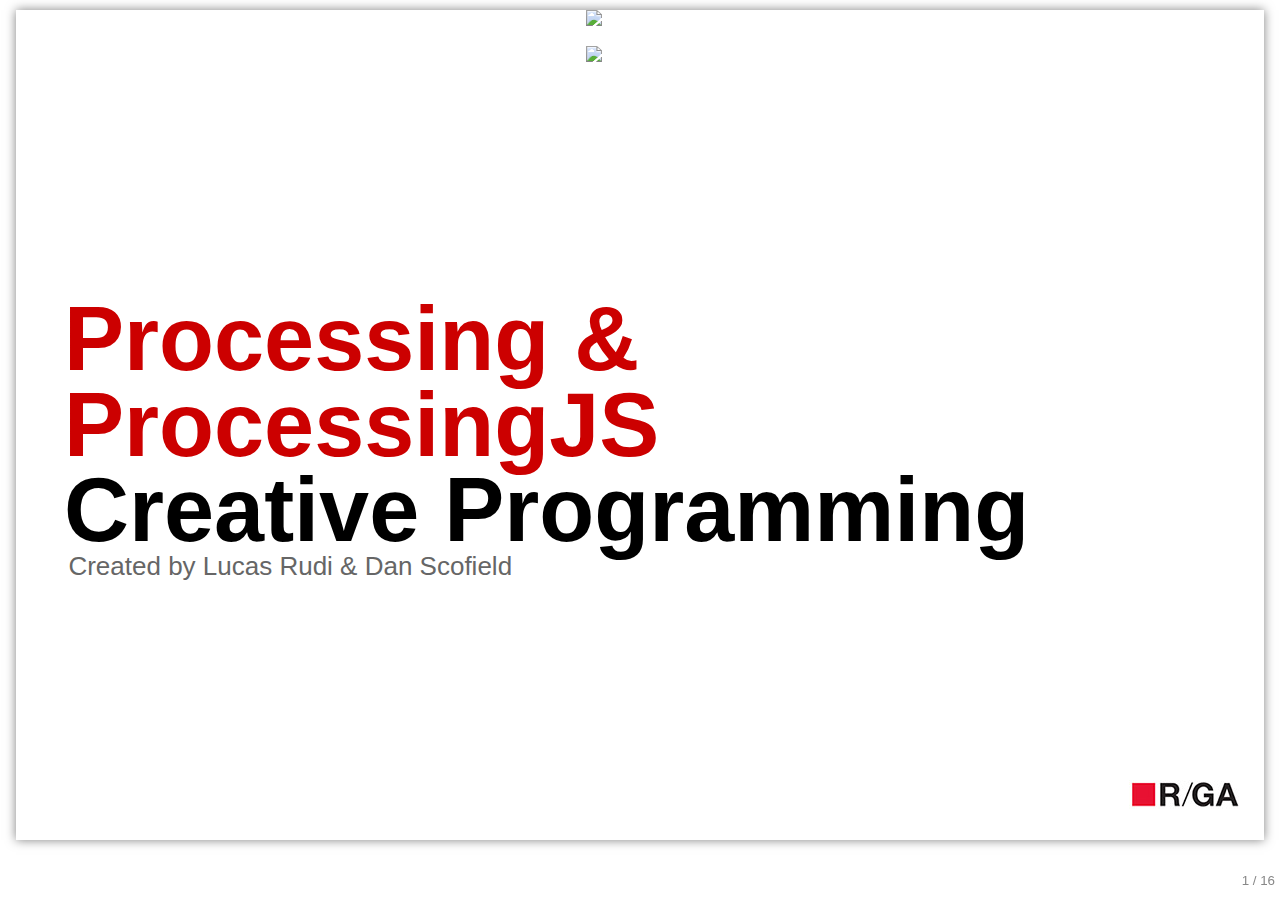
==== commit d2e88a34: "lastest version" ====
--- a/index.html
+++ b/index.html
@@ -39,6 +39,7 @@
 		<p>
 			Music
 		</p>
+		<img src="img/audioplayer.png" />
 		<div class="footer"><img src="img/logo.jpg" /></div>
 	</section>
 	<section id="demo2"  class="slide">
@@ -46,6 +47,7 @@
 		<p>
 			Angry
 		</p>
+		<img src="img/physics.png" />
 		<div class="footer"><img src="img/logo.jpg" /></div>
 	</section>
 	
@@ -54,6 +56,8 @@
 		<p>
 			Lightsaber
 		</p>
+		<img src="img/light.png" />
+		<a><href src="https://github.com/lucasrudi/LightSable"/>https://github.com/lucasrudi/LightSable</a>
 		<div class="footer"><img src="img/logo.jpg" /></div>
 	</section>
 
@@ -62,8 +66,17 @@
 		<p>
 			Kinect
 		</p>
-		<div class="footer"><img src="img/logo.jpg" /></div>
-	</section>
+		<img src="img/kinect.png" />
+		<div class="footer"><img src="img/logo.jpg" /></div>
+	</section>
+
+	<section id="howIstarted"  class="slide">
+		<h2>how I started</h2>
+		<img src="img/coursera.png" />
+
+		<div class="footer"><img src="img/logo.jpg" /></div>
+	</section>
+		
 
 	<section id="processingIntro"  class="slide">
 		<h2>Processing - Heads Up</h2>
@@ -112,11 +125,7 @@
 			<li>easy to use 3D, OpenGL and WebGL</li>
 		</ul>
 
-		<meta class="notes">
-			talk about why good and bad things comes from the global functions feature
-			AWT
-
-		</meta>
+		
 		<div class="footer"><img src="img/logo.jpg" /></div>
 
 	</section>
@@ -136,9 +145,6 @@
 			<img src="img/canvas.png" />
 		</p>
 
-		<aside class="notes">
-			Only browsers that support canvas
-		</aside>
 		<div class="footer"><img src="img/logo.jpg" /></div>
 	</section>
 
@@ -150,28 +156,25 @@
 		<p>
 			Every new class extends from PApplet
 		</p>
+		<img src="img/ide.png" />
 		<div class="footer"><img src="img/logo.jpg" /></div>
 		
 	</section>
 		
 
 	<section id="features"  class="slide">
-		<h2>Remarkable features</h2>
+		<h2>Key Features</h2>
 		<p>
 			Audio player
 		</p>
-		<aside class="notes">
-			player.setAnalysing(true);
-		</aside>
 		<p>
 			Accelerometer
 		</p>
-		<aside class="notes">
-			this works for Android 
-		</aside>
 		<p>
 			Physics
 		</p>
+
+		<iframe src="http://processing.org/reference/" width="900px" height="400px"></iframe>
 		<div class="footer"><img src="img/logo.jpg" /></div>
 		
 	</section>
@@ -183,6 +186,7 @@
 			<li class="fragment"><code>mobiles</code></li>
 			<li class="fragment"><code>arduino</code></li>
 			<li class="fragment"><code>rasperry pi</code></li>
+			<li class="fragment"><code>leap motion</code></li>
 			<li class="fragment"><code>apple sensor light</code></li>
 			<li class="fragment"><code>apple sudden motion sensor</code></li>
 			<li class="fragment"><code>webcam</code></li>
@@ -190,6 +194,12 @@
 		</ol>
 		<div class="footer"><img src="img/logo.jpg" /></div>
 	</section>
+	<section id="dan" class="slide">
+		<h2>Music + Video + Eyes Tracking</h2>
+		<h3>Innovation on Physical Installations by Dan Scofield from Digital Studio @ R/GA NY </h3>
+		<h3><a><href src="http://wdrv.it/18vxOb7" />http://wdrv.it/18vxOb7</a></h3>
+		<div class="footer"><img src="img/logo.jpg" /></div>
+	</section>
 	
 	<section id="questions" class="slide">
 		<h2>Processing & Processing JS</h2>
@@ -199,7 +209,9 @@
 	<section id="thanks" class="slide">
 		<h2>Processing & Processing JS</h2>
 		<div class="feedback-slide">Thanks!</div>
-		<h3 class="email-field">lucas.rudi@rga.com dan.scofield@rga.com</h3>
+		<img src="http://www.codigos-qr.com/qr/php/qr_img.php?d=http%3A%2F%2Fprocessingslides.herokuapp.com%2F&s=4&e=" alt="Códigos QR / Qr Codes"/>
+
+		<h3 class="email-field">lucas.rudi@rga.com | dan.scofield@rga.com</h3>
 		<div class="footer"><img src="img/logo.jpg" /></div>
 	</section>
 		
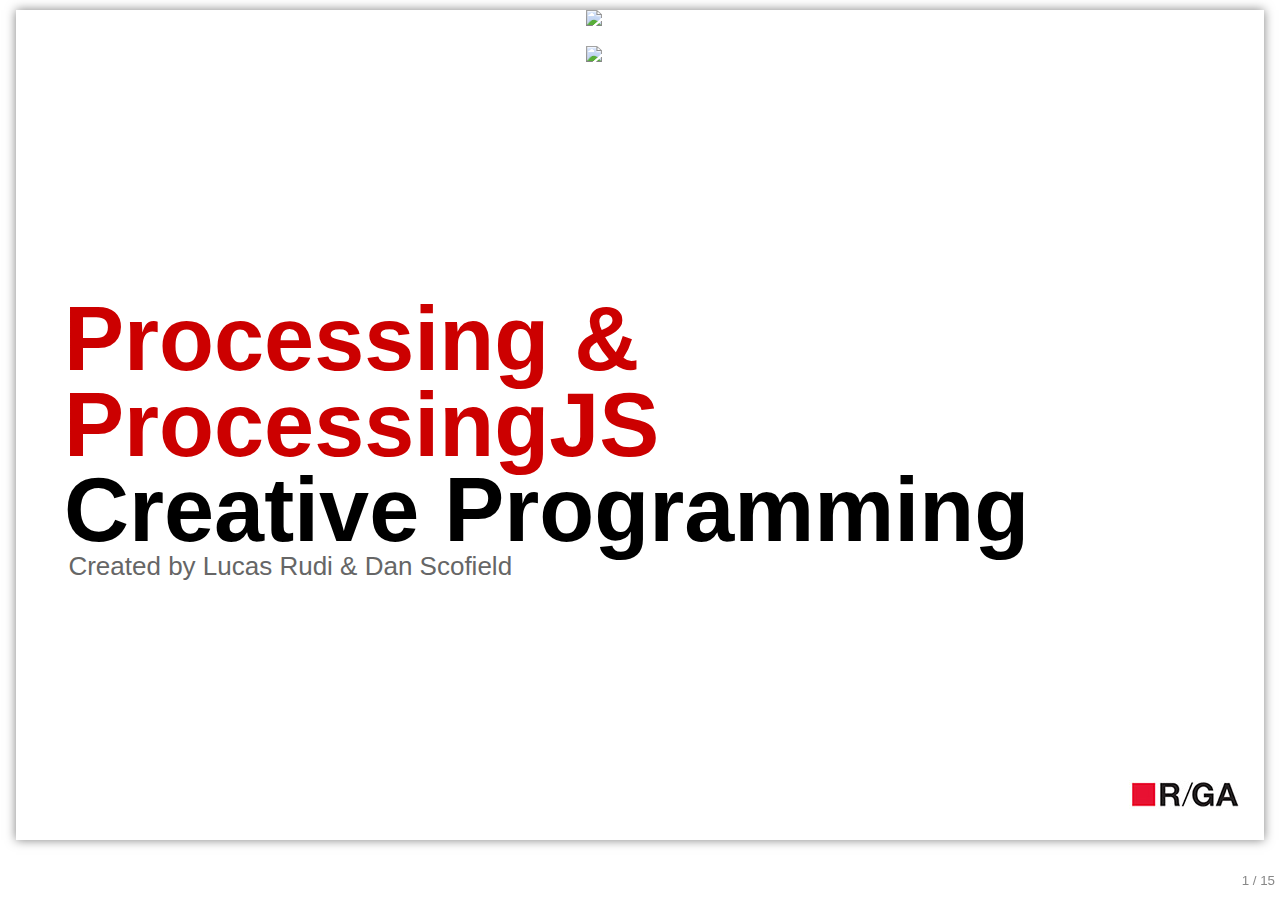
==== commit f7210f77: "taking out kinect" ====
--- a/index.html
+++ b/index.html
@@ -58,15 +58,6 @@
 		</p>
 		<img src="img/light.png" />
 		<a><href src="https://github.com/lucasrudi/LightSable"/>https://github.com/lucasrudi/LightSable</a>
-		<div class="footer"><img src="img/logo.jpg" /></div>
-	</section>
-
-	<section id="demo4"  class="slide">
-		<h2>Demos</h2>
-		<p>
-			Kinect
-		</p>
-		<img src="img/kinect.png" />
 		<div class="footer"><img src="img/logo.jpg" /></div>
 	</section>
 
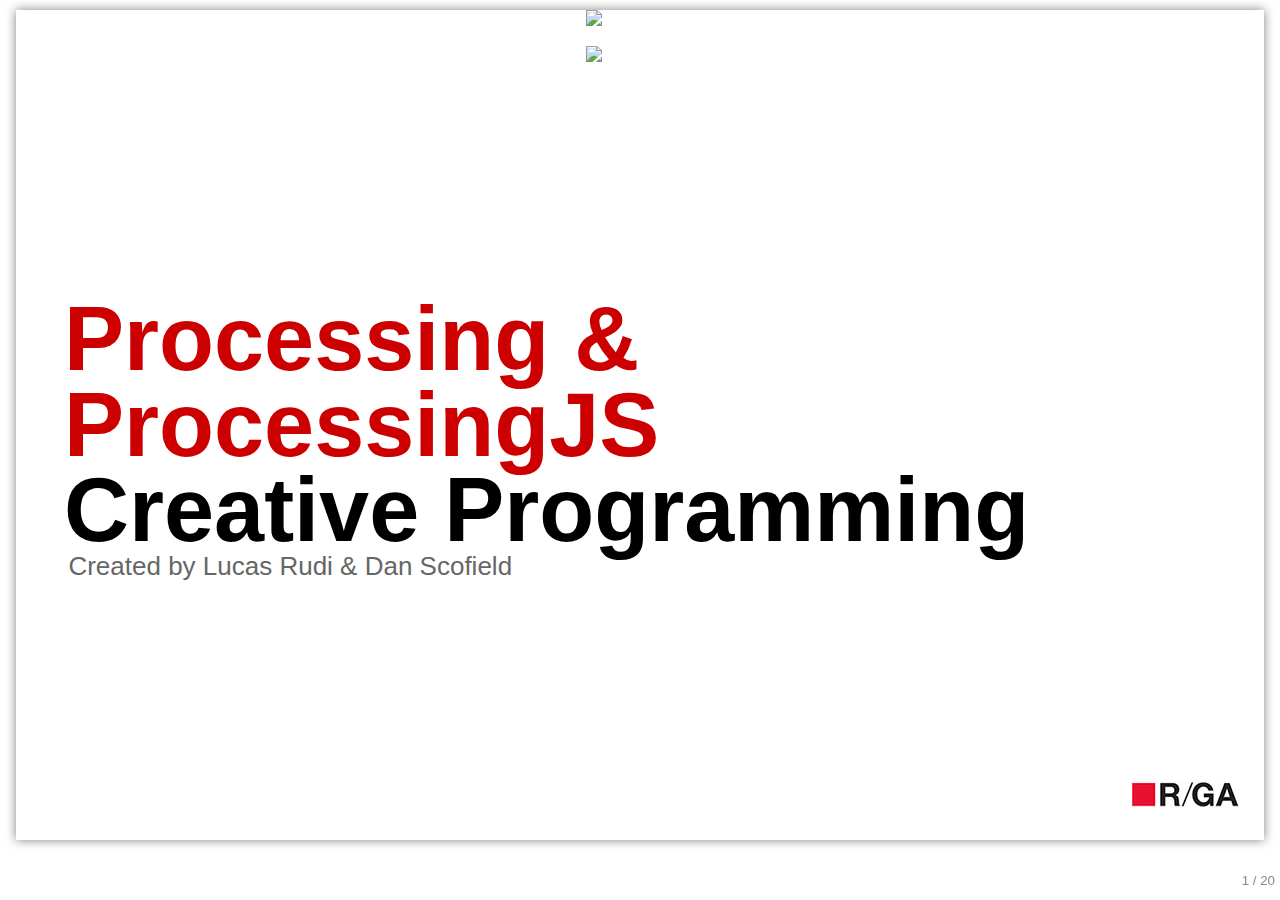
==== commit d19d5978: "updates with missing dan in aciton :(" ====
--- a/index.html
+++ b/index.html
@@ -7,7 +7,7 @@
 		<title>Processing & ProcessingJS</title>
 
 		<meta name="description" content="Creative Coding">
-		<meta name="author" content="Lucas Rudi & Dan Scofield">
+		<meta name="author" content="Lucas Rudi">
 		<title>R/GA BA - OSD - CSS3 On the Move </title>
 		<link href="css/reset.css" rel="stylesheet" type="text/css" />
 		<link href="css/slides/deck.core.css" rel="stylesheet" type="text/css" />
@@ -67,7 +67,18 @@
 
 		<div class="footer"><img src="img/logo.jpg" /></div>
 	</section>
-		
+	
+	<section id="whatItIsFor"  class="slide">
+		<h2>What is it for?</h2>
+		<ul>
+			<li>Education</li>
+			<li>DEMOS</li>
+			<li>integration design</li>
+			<li>1:1 apps</li>
+		</ul>
+
+		<div class="footer"><img src="img/logo.jpg" /></div>
+	</section>
 
 	<section id="processingIntro"  class="slide">
 		<h2>Processing - Heads Up</h2>
@@ -185,13 +196,51 @@
 		</ol>
 		<div class="footer"><img src="img/logo.jpg" /></div>
 	</section>
-	<section id="dan" class="slide">
-		<h2>Music + Video + Eyes Tracking</h2>
-		<h3>Innovation on Physical Installations by Dan Scofield from Digital Studio @ R/GA NY </h3>
-		<h3><a><href src="http://wdrv.it/18vxOb7" />http://wdrv.it/18vxOb7</a></h3>
-		<div class="footer"><img src="img/logo.jpg" /></div>
-	</section>
-	
+	<section id="want more1" class="slide">
+		<h2>want more?</h2>
+		<ul>
+			<li>processing.org</li>
+		</ul>
+		<div class="footer"><img src="img/logo.jpg" /></div>
+	</section>
+	<section id="want more2" class="slide">
+		<h2>want more?</h2>
+		<ul>
+			<li>processing.org</li>
+			<li>processingjs.org</li>
+		</ul>
+		<div class="footer"><img src="img/logo.jpg" /></div>
+	</section>
+	<section id="want more3" class="slide">
+		<h2>want more?</h2>
+		<ul>
+			<li>processing.org</li>
+			<li>processingjs.org</li>
+			<li>openprocessing.org</li>
+		</ul>
+		<div class="footer"><img src="img/logo.jpg" /></div>
+	</section>
+	<section id="want more4" class="slide">
+		<h2>want more?</h2>
+		<ul>
+			<li>processing.org</li>
+			<li>processingjs.org</li>
+			<li>openprocessing.org</li>
+			<li>mobile.processing.org</li>
+		</ul>
+		<div class="footer"><img src="img/logo.jpg" /></div>
+	</section>
+	<section id="want more5" class="slide">
+		<h2>want more?</h2>
+		<ul>
+			<li>processing.org</li>
+			<li>processingjs.org</li>
+			<li>openprocessing.org</li>
+			<li>mobile.processing.org</li>
+			<li>ruby-processing<img src="http://0.tqn.com/h/humor/1/H/m/M/-/-/Wat.jpg"></li> 
+		</ul>
+		<div class="footer"><img src="img/logo.jpg" /></div>
+	</section>
 	<section id="questions" class="slide">
 		<h2>Processing & Processing JS</h2>
 		<div class="feedback-slide">Questions?</div>
@@ -202,7 +251,7 @@
 		<div class="feedback-slide">Thanks!</div>
 		<img src="http://www.codigos-qr.com/qr/php/qr_img.php?d=http%3A%2F%2Fprocessingslides.herokuapp.com%2F&s=4&e=" alt="Códigos QR / Qr Codes"/>
 
-		<h3 class="email-field">lucas.rudi@rga.com | dan.scofield@rga.com</h3>
+		<h3 class="email-field">lucas.rudi@rga.com</h3>
 		<div class="footer"><img src="img/logo.jpg" /></div>
 	</section>
 		
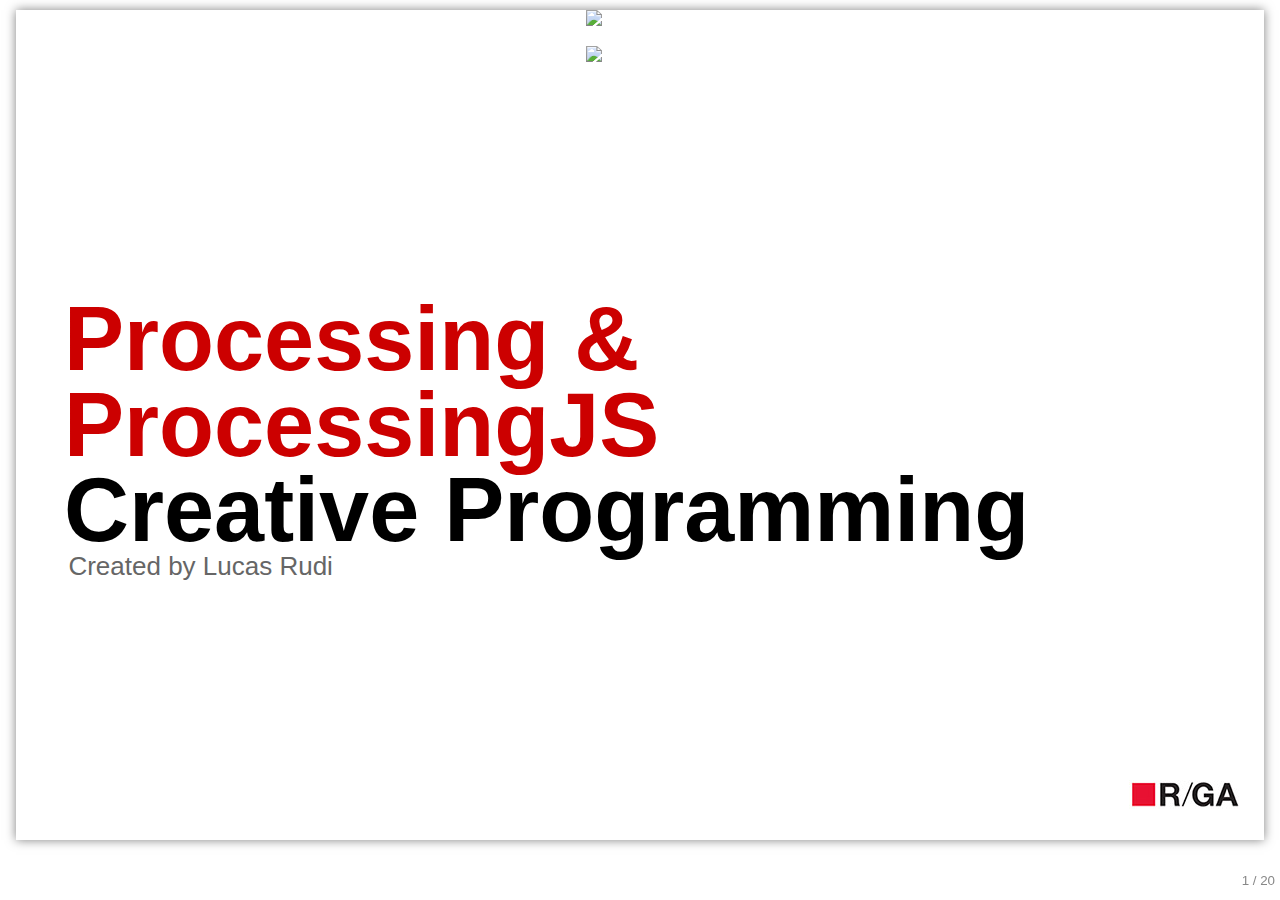
==== commit b5c7af4f: "-dan" ====
--- a/index.html
+++ b/index.html
@@ -29,7 +29,7 @@
 		<img style="max-width:10%" src="http://www.ptarmigan.ee/images/events/262/original/1000px-Processing_Logo_Clipped.png?1370559023">
 		<img style="max-width:10%" src="http://dailyjs.com/images/posts/processing-logo.png">
 
-		<span class="signature">Created by Lucas Rudi & Dan Scofield</span>
+		<span class="signature">Created by Lucas Rudi</span>
 		
 		<div class="footer"><img src="img/logo.jpg" /></div>
 	</section>
